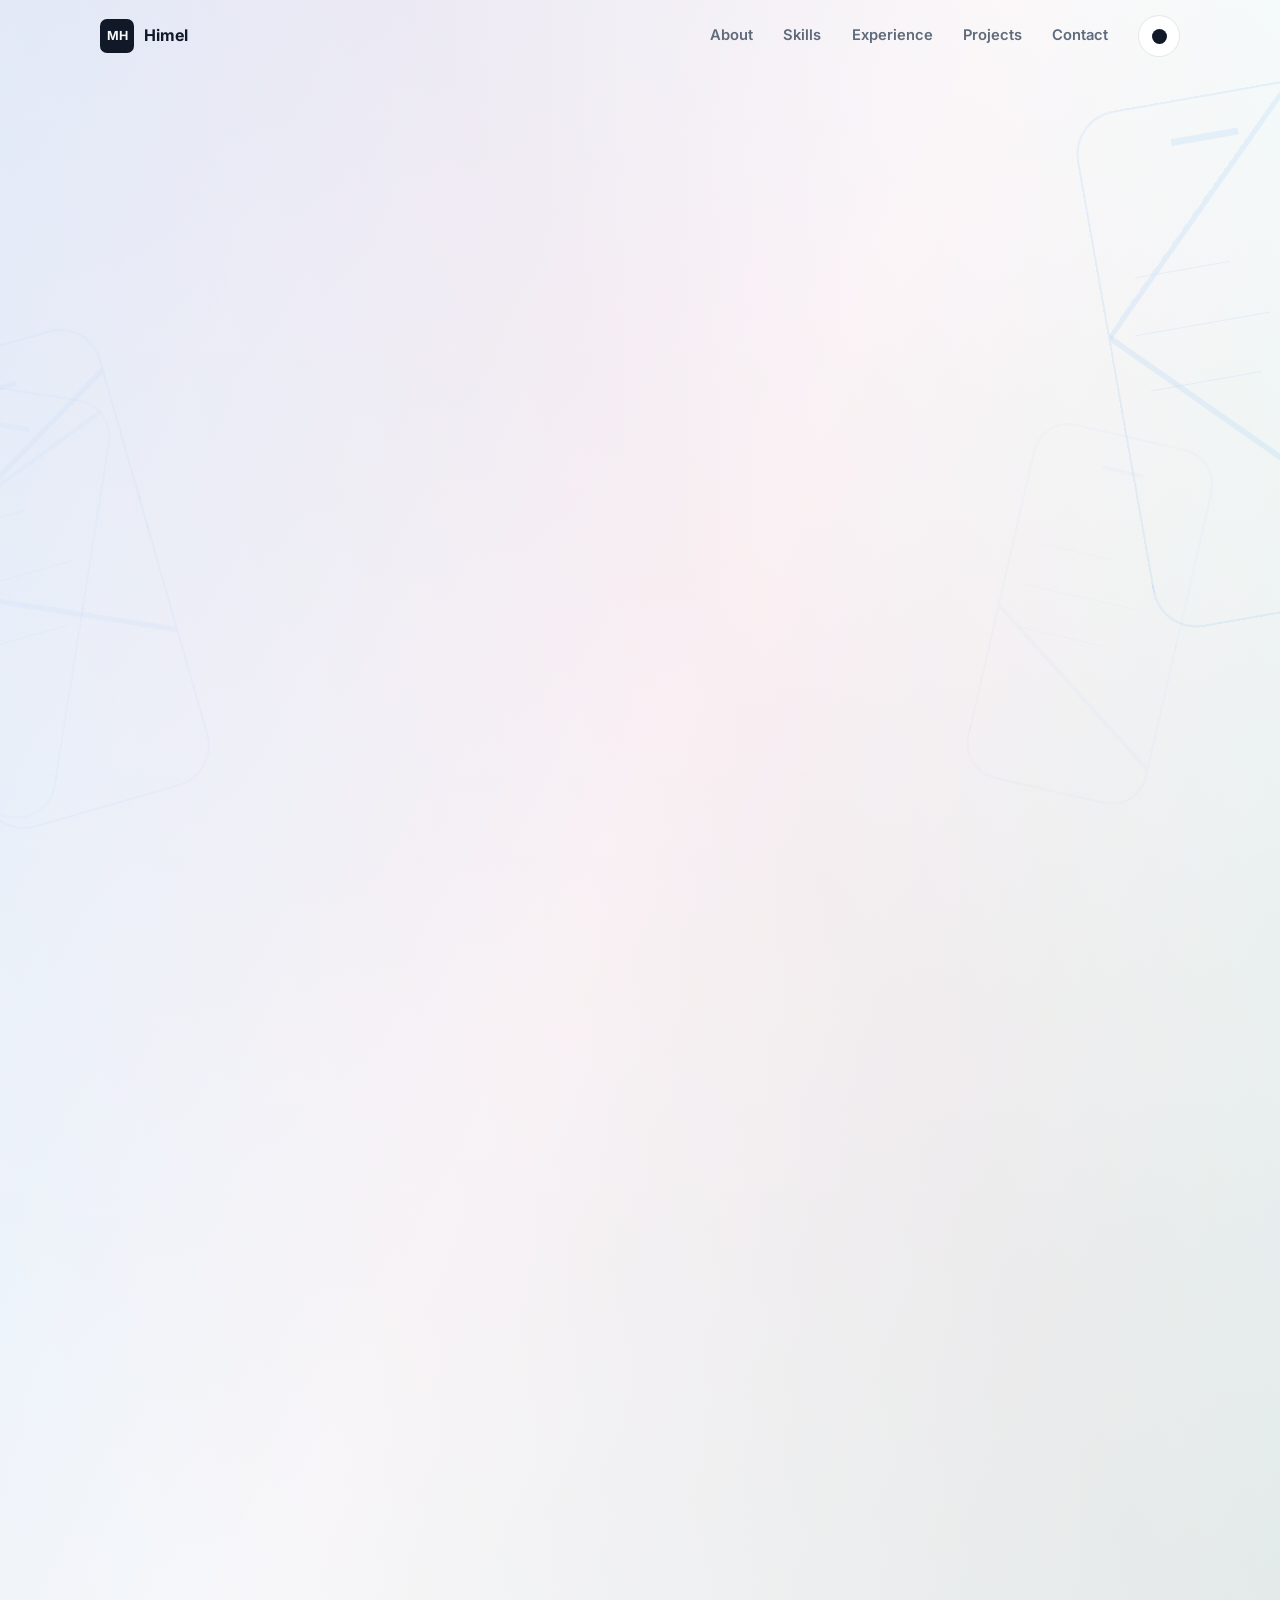
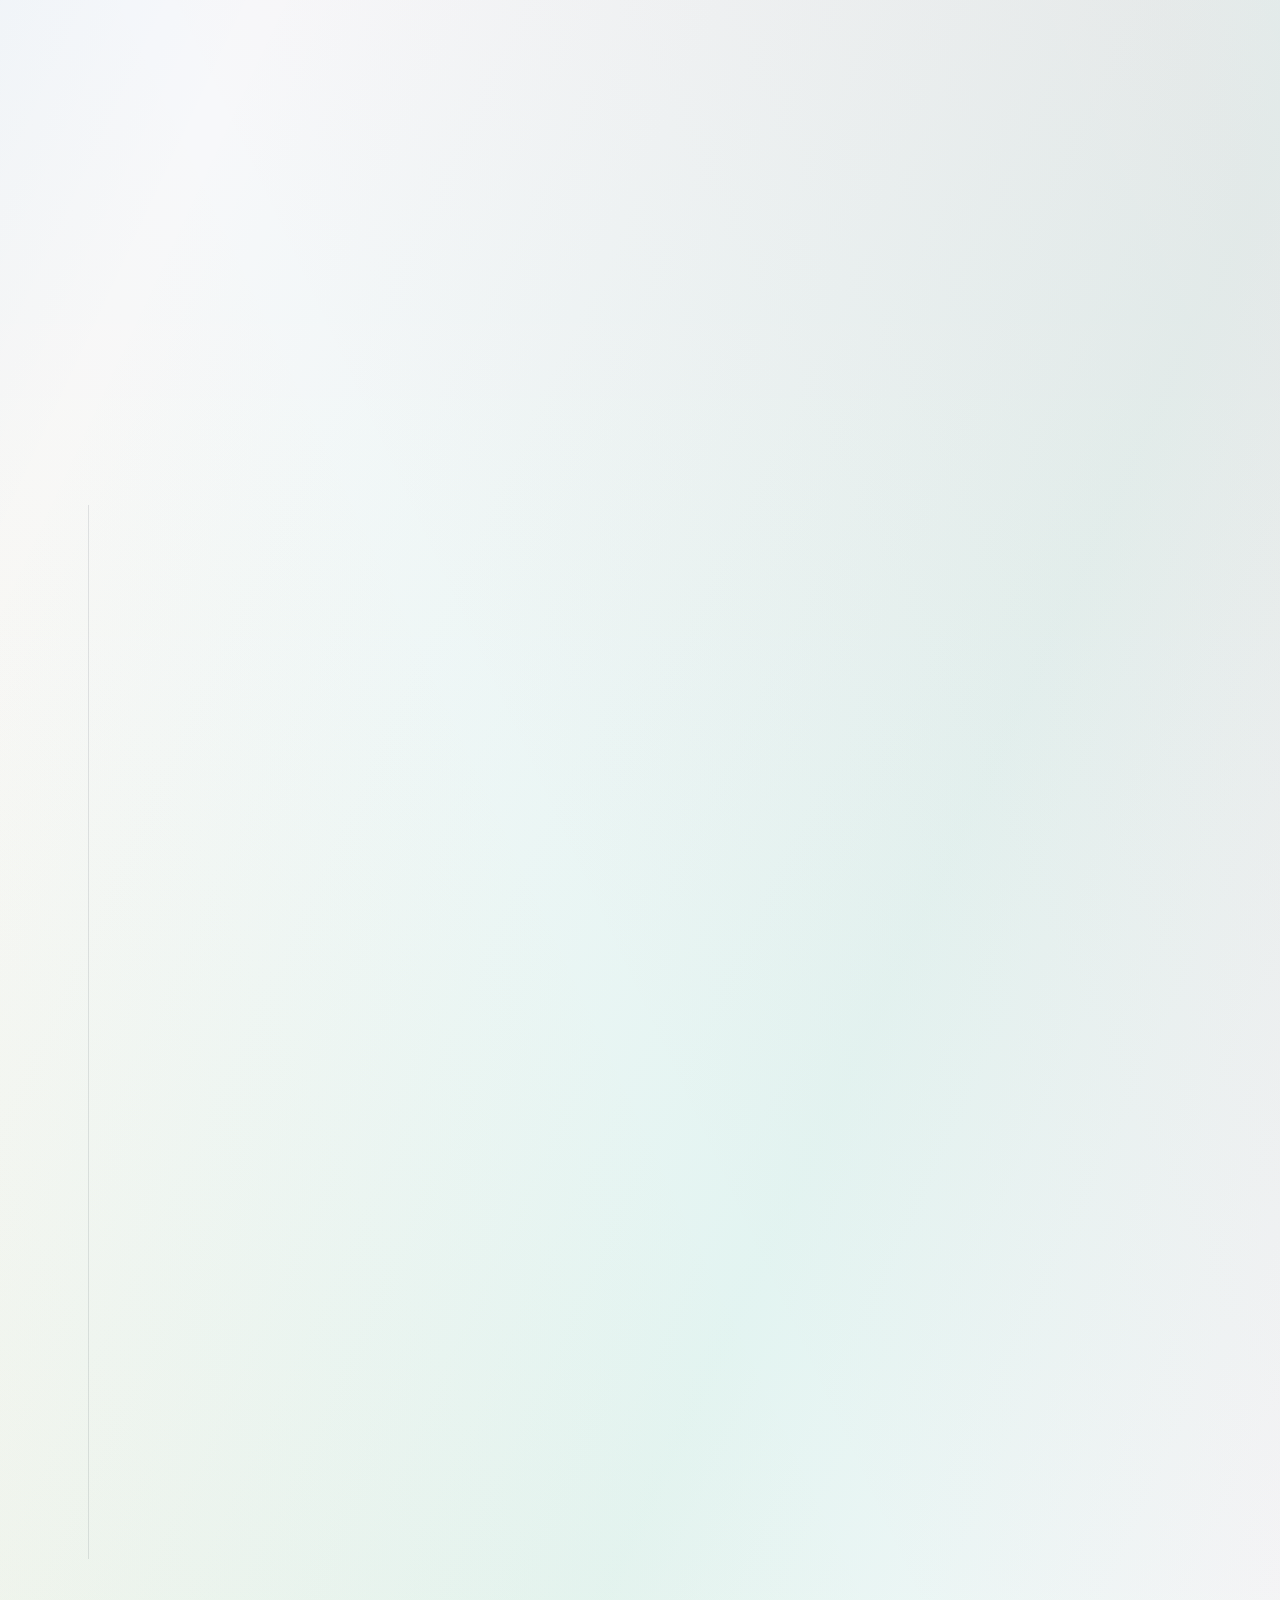
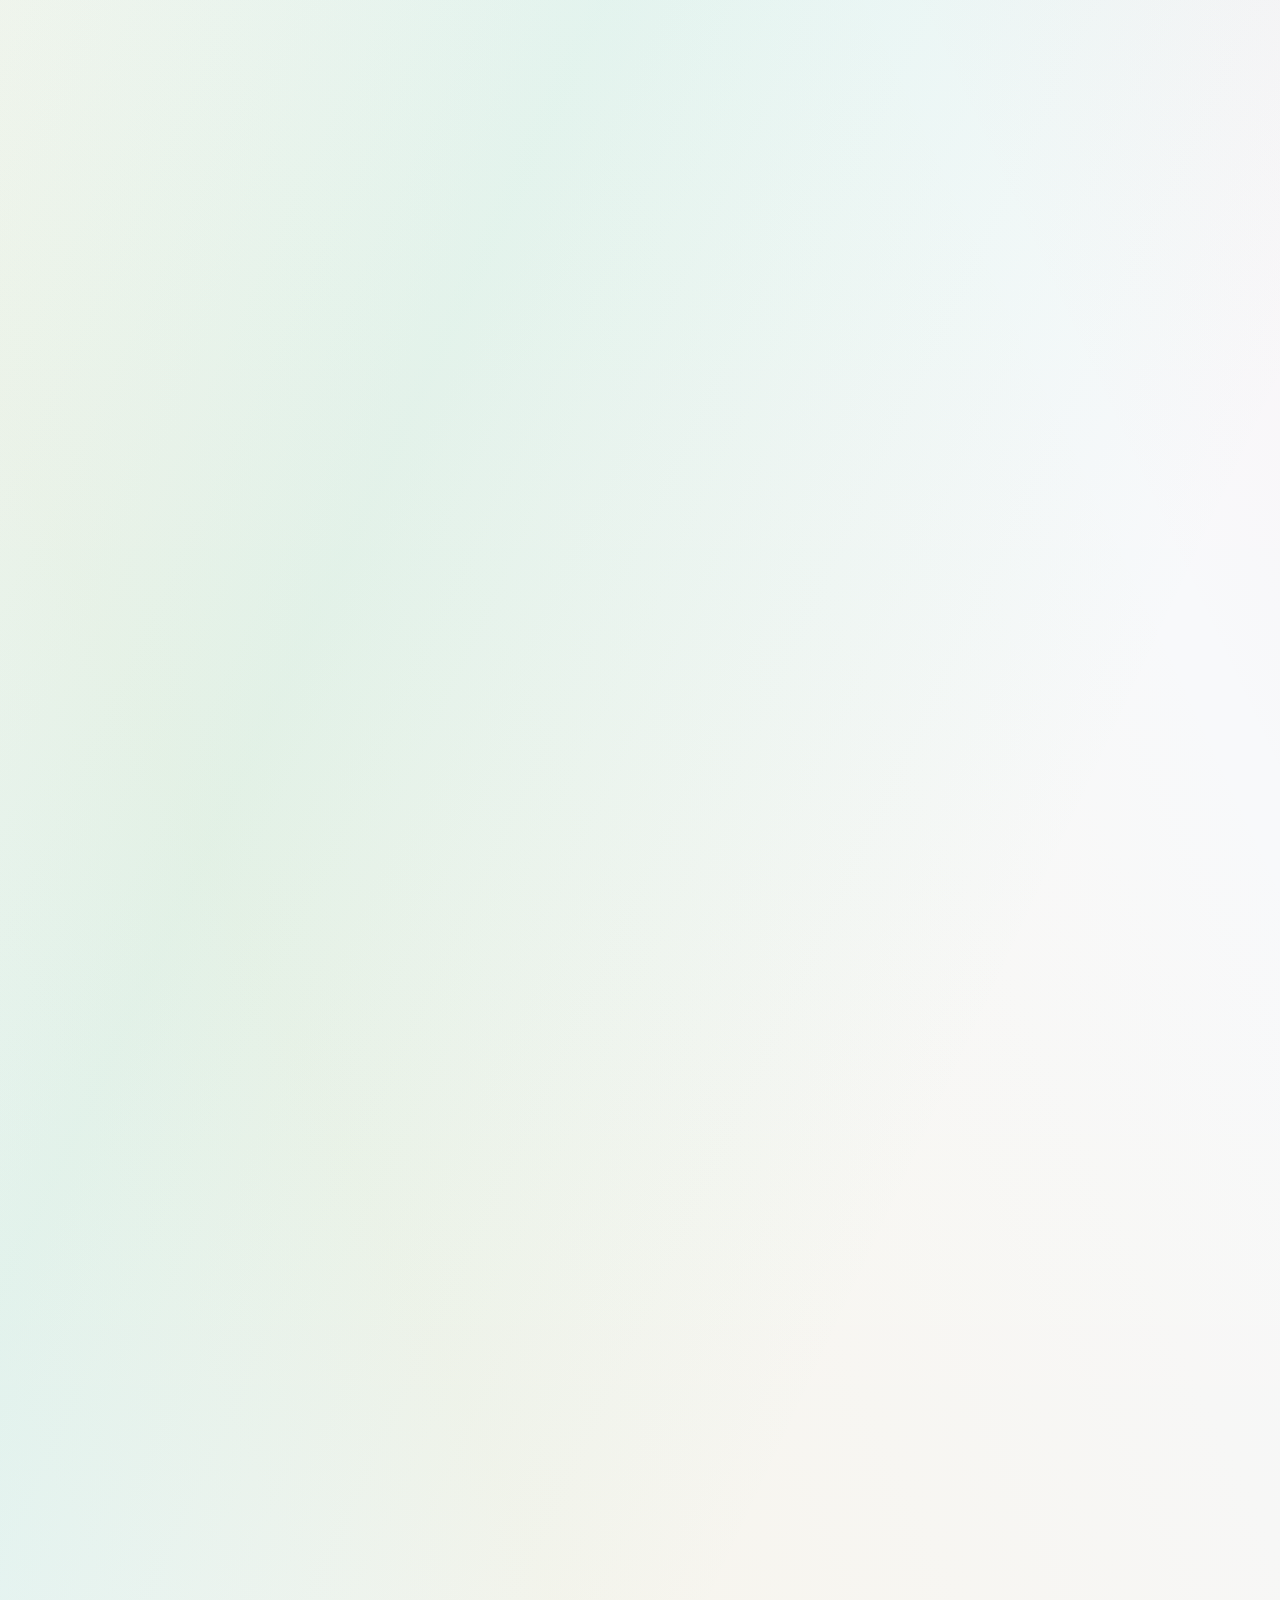
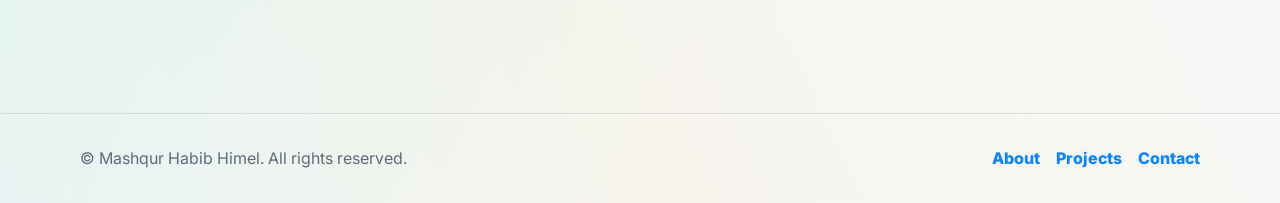
==== index.html @ 02463038 "Add HeadRoom product, privacy, and support pages HeadRoom needs a publicly reachable privacy policy " ====
<!DOCTYPE html>
<html lang="en">
  <head>
    <meta charset="UTF-8" />
    <meta name="viewport" content="width=device-width, initial-scale=1.0" />
    <meta
      name="description"
      content="Portfolio of Mashqur Habib Himel, Senior iOS Developer with 9+ years of experience building clean, performant iOS applications."
    />
    <title>Mashqur Habib Himel | Senior iOS Developer</title>
    <link rel="preconnect" href="https://fonts.googleapis.com" />
    <link rel="preconnect" href="https://fonts.gstatic.com" crossorigin />
    <link
      href="https://fonts.googleapis.com/css2?family=Inter:wght@400;500;600;700;800&display=swap"
      rel="stylesheet"
    />
    <link rel="stylesheet" href="styles.css" />
  </head>
  <body>
    <a class="skip-link" href="#main">Skip to content</a>

    <header class="site-header" data-header>
      <nav class="nav" aria-label="Primary navigation">
        <a class="brand" href="#hero" aria-label="Mashqur Habib Himel home">
          <span class="brand-mark" aria-hidden="true">MH</span>
          <span>Himel</span>
        </a>

        <button class="nav-toggle" type="button" aria-expanded="false" aria-controls="nav-links">
          <span class="sr-only">Toggle navigation</span>
          <span aria-hidden="true"></span>
          <span aria-hidden="true"></span>
        </button>

        <div class="nav-links" id="nav-links">
          <a href="#about">About</a>
          <a href="#skills">Skills</a>
          <a href="#experience">Experience</a>
          <a href="#projects">Projects</a>
          <a href="#contact">Contact</a>
        </div>

        <button class="theme-toggle" type="button" aria-label="Switch to dark mode" data-theme-toggle>
          <span class="theme-icon" aria-hidden="true"></span>
        </button>
      </nav>
    </header>

    <main id="main">
      <section class="hero section" id="hero" aria-labelledby="hero-title">
        <div class="section-inner hero-grid">
          <div class="hero-copy reveal">
            <p class="eyebrow">Senior iOS Developer</p>
            <h1 id="hero-title">Mashqur Habib Himel</h1>
            <p class="hero-tagline">Crafting clean, performant iOS experiences for 9+ years.</p>
            <p class="hero-summary">
              I build thoughtful iPhone and iPad applications with Swift, SwiftUI, UIKit, and
              production-minded architecture backed by 14+ years of overall engineering experience.
            </p>
            <div class="hero-actions" aria-label="Primary actions">
              <a class="button button-secondary" href="#projects">View Work</a>
              <a class="button button-secondary" href="#contact">Contact Me</a>
            </div>
            <dl class="hero-stats" aria-label="Professional highlights">
              <div>
                <dt>9+</dt>
                <dd>iOS years</dd>
              </div>
              <div>
                <dt>iOS</dt>
                <dd>Native apps</dd>
              </div>
              <div>
                <dt>Swift</dt>
                <dd>Primary stack</dd>
              </div>
              <div>
                <dt>14+</dt>
                <dd>Overall years</dd>
              </div>
            </dl>
          </div>

          <div class="hero-visual reveal" style="--delay: 120ms">
            <img
              src="assets/mashqur-habib-himel.jpg"
              alt="Portrait of Mashqur Habib Himel"
            />
            <div class="visual-note">Senior iOS Developer · 9+ years</div>
          </div>
        </div>
      </section>

      <section class="section" id="about" aria-labelledby="about-title">
        <div class="section-inner about-layout">
          <div class="section-heading reveal">
            <p class="eyebrow">About</p>
            <h2 id="about-title">iOS craft with product judgment.</h2>
            <div class="about-highlights" aria-label="About highlights">
              <span>Swift-first</span>
              <span>Performance-minded</span>
              <span>Release-ready</span>
            </div>
          </div>
          <div class="about-card body-copy reveal" style="--delay: 80ms">
            <p>
              I am Mashqur Habib Himel, a Senior iOS Developer with 9+ years of experience
              building native mobile applications and 14+ years of overall software engineering
              experience. My work spans greenfield builds, legacy modernization, performance
              tuning, real-time communication, and App Store launches.
            </p>
            <p>
              My day-to-day toolkit includes Swift, SwiftUI, UIKit, Objective-C, Combine, Core
              Data, RESTful APIs, and pragmatic architecture patterns like MVVM, MVC, and Clean
              Architecture. I care about code that is readable, testable, and friendly to the next
              person who has to ship with it.
            </p>
            <p>
              I am especially passionate about clean interaction design, smooth app performance,
              thoughtful state management, and building engineering habits that help teams move
              quickly without accumulating avoidable complexity.
            </p>
          </div>
        </div>
      </section>

      <section class="section surface" id="skills" aria-labelledby="skills-title">
        <div class="section-inner">
          <div class="section-heading reveal">
            <p class="eyebrow">Skills</p>
            <h2 id="skills-title">Native iOS delivery from architecture to release.</h2>
          </div>
          <div class="skills-grid reveal" style="--delay: 80ms" aria-label="Technical skills">
            <span>Swift</span>
            <span>SwiftUI</span>
            <span>UIKit</span>
            <span>Objective-C</span>
            <span>Combine</span>
            <span>Core Data</span>
            <span>SwiftData</span>
            <span>Realm</span>
            <span>RESTful APIs</span>
            <span>MVVM</span>
            <span>MVC</span>
            <span>Clean Architecture</span>
            <span>Fastlane</span>
            <span>Xcode Cloud</span>
            <span>Git</span>
            <span>App Store Submission</span>
          </div>
        </div>
      </section>

      <section class="section" id="experience" aria-labelledby="experience-title">
        <div class="section-inner">
          <div class="section-heading reveal">
            <p class="eyebrow">Experience</p>
            <h2 id="experience-title">Selected roles and impact.</h2>
          </div>
          <div class="timeline">
            <article class="timeline-item reveal">
              <p class="timeline-date">Jun 2021 - Present · 5+ yrs</p>
              <div>
                <h3>Senior iOS Developer</h3>
                <p class="muted">TigerIT Bangladesh</p>
                <p>
                  Led scalable iOS feature development with Swift, SwiftUI, and UIKit, improving
                  real-time data handling, app stability, architecture, performance, and test
                  coverage.
                </p>
              </div>
            </article>
            <article class="timeline-item reveal">
              <p class="timeline-date">Apr 2015 - May 2021 · 6 yrs 2 mos</p>
              <div>
                <h3>Senior Software Engineer</h3>
                <p class="muted">IdeaScale</p>
                <p>
                  Developed and maintained production iOS applications using Swift and UIKit,
                  integrated REST APIs and Firebase, reduced defects through refactoring, and
                  contributed to scalable mobile architecture.
                </p>
              </div>
            </article>
            <article class="timeline-item reveal">
              <p class="timeline-date">Jan 2014 - Mar 2015 · 1 yr 3 mos</p>
              <div>
                <h3>Senior Software Engineer</h3>
                <p class="muted">Samsung R&amp;D Institute Bangladesh</p>
                <p>
                  Led Android feature development and system integration projects while
                  maintaining code quality standards and mentoring developers.
                </p>
              </div>
            </article>
            <article class="timeline-item reveal">
              <p class="timeline-date">May 2012 - Dec 2013 · 1 yr 8 mos</p>
              <div>
                <h3>Software Engineer</h3>
                <p class="muted">Samsung R&amp;D Institute Bangladesh</p>
                <p>
                  Developed and maintained applications for Samsung SGP and MMP platforms for the
                  MEA region, collaborating with cross-functional teams for timely delivery.
                </p>
              </div>
            </article>
            <article class="timeline-item reveal">
              <p class="timeline-date">Feb 2008 - Jan 2010 · 2 yrs</p>
              <div>
                <h3>Engineer</h3>
                <p class="muted">GPI Asia Tel</p>
                <p>
                  Managed telecom maintenance projects focused on system stability, operational
                  reliability, and timely project updates.
                </p>
              </div>
            </article>
          </div>
        </div>
      </section>

      <section class="section surface" id="projects" aria-labelledby="projects-title">
        <div class="section-inner">
          <div class="section-heading reveal">
            <p class="eyebrow">Projects</p>
            <h2 id="projects-title">Apps and case studies.</h2>
          </div>
          <div class="project-grid">
            <article class="project-card reveal">
              <div class="app-icon orange" aria-hidden="true">HR</div>
              <div class="project-content">
                <p class="placeholder-label">macOS app · in development</p>
                <h3>HeadRoom</h3>
                <p>
                  Local-first macOS storage analyzer and cautious cleanup utility. Explains every
                  item before removing it, never touches personal files automatically, and sends
                  nothing off the device.
                </p>
                <p class="tech-stack">macOS · SwiftUI · StoreKit 2 · App Sandbox</p>
                <a href="headroom/" aria-label="Learn more about HeadRoom for macOS">Learn more</a>
              </div>
            </article>
            <article class="project-card reveal">
              <div class="app-icon blue" aria-hidden="true">CC</div>
              <div class="project-content">
                <p class="placeholder-label">App Store app</p>
                <h3>CommChat Messenger &amp; Calls</h3>
                <p>
                  Social networking messenger with chats, group calls, real-time translation,
                  reactions, privacy-focused communication, and cross-platform call continuity.
                </p>
                <p class="tech-stack">iOS · Messaging · Calls · Notifications · Security</p>
                <a href="https://apps.apple.com/us/app/commchat-messenger-calls/id1558420730" aria-label="View CommChat Messenger and Calls on the App Store">App Store</a>
              </div>
            </article>
            <article class="project-card reveal">
              <div class="app-icon green" aria-hidden="true">BS</div>
              <div class="project-content">
                <p class="placeholder-label">App Store app</p>
                <h3>BlueScout</h3>
                <p>
                  iOS app available on the App Store, built with production-focused mobile
                  workflows, reliable user interactions, and polished release delivery.
                </p>
                <p class="tech-stack">iOS · Swift · App Store Release · Product Delivery</p>
                <a href="https://apps.apple.com/us/app/bluescout/id6470764135" aria-label="View BlueScout on the App Store">App Store</a>
              </div>
            </article>
            <article class="project-card reveal">
              <div class="app-icon violet" aria-hidden="true">KT</div>
              <div class="project-content">
                <p class="placeholder-label">App Store app</p>
                <h3>KeepThoughts</h3>
                <p>
                  iOS app available on the App Store, focused on capturing and organizing personal
                  thoughts with a clean mobile experience and dependable release quality.
                </p>
                <p class="tech-stack">iOS · Swift · Notes · App Store Release</p>
                <a href="https://apps.apple.com/us/app/keepthoughts/id6778842134" aria-label="View KeepThoughts on the App Store">App Store</a>
              </div>
            </article>
          </div>
        </div>
      </section>

      <section class="section contact-section surface" id="contact" aria-labelledby="contact-title">
        <div class="section-inner contact-grid">
          <div class="section-heading reveal">
            <p class="eyebrow">Contact</p>
            <h2 id="contact-title">Let’s build something polished.</h2>
            <p class="contact-note">
              Based in Bangladesh and open to remote, hybrid, on-site, and relocation opportunities.
            </p>
            <div class="contact-links">
              <a href="mailto:mashqur.himel@gmail.com">mashqur.himel@gmail.com</a>
              <a href="https://www.linkedin.com/in/mashqur-himel-326911108/">LinkedIn</a>
              <a href="https://github.com/Mashqur">GitHub</a>
            </div>
          </div>

          <form class="contact-form reveal" style="--delay: 100ms" action="mailto:mashqur.himel@gmail.com" method="post" enctype="text/plain">
            <label>
              <span>Name</span>
              <input name="name" type="text" autocomplete="name" required />
            </label>
            <label>
              <span>Email</span>
              <input name="email" type="email" autocomplete="email" required />
            </label>
            <label>
              <span>Message</span>
              <textarea name="message" rows="5" required></textarea>
            </label>
            <button class="button button-primary" type="submit">Send Message</button>
          </form>
        </div>
      </section>
    </main>

    <footer class="footer">
      <div class="section-inner footer-inner">
        <p>&copy; <span data-year></span> Mashqur Habib Himel. All rights reserved.</p>
        <div class="footer-links" aria-label="Footer links">
          <a href="#about">About</a>
          <a href="#projects">Projects</a>
          <a href="#contact">Contact</a>
        </div>
      </div>
    </footer>

    <script src="script.js"></script>
  </body>
</html>
---- styles.css ----
:root {
  color-scheme: light;
  --bg: #f7f8fa;
  --surface: #ffffff;
  --surface-muted: #eef2f6;
  --text: #111827;
  --muted: #5f6b7a;
  --line: rgba(17, 24, 39, 0.1);
  --accent: #0a84ff;
  --accent-strong: #0064d2;
  --wash-blue: rgba(10, 132, 255, 0.1);
  --wash-mint: rgba(38, 198, 154, 0.1);
  --wash-rose: rgba(255, 94, 124, 0.07);
  --wash-gold: rgba(246, 201, 69, 0.07);
  --sketch: rgba(10, 132, 255, 0.16);
  --shadow: 0 24px 70px rgba(17, 24, 39, 0.11);
  --radius: 8px;
  --max-width: 1120px;
}

[data-theme="dark"] {
  color-scheme: dark;
  --bg: #0d0f14;
  --surface: #151922;
  --surface-muted: #1e2430;
  --text: #f4f7fb;
  --muted: #a7b0bd;
  --line: rgba(244, 247, 251, 0.12);
  --accent: #58a6ff;
  --accent-strong: #8cc2ff;
  --wash-blue: rgba(88, 166, 255, 0.09);
  --wash-mint: rgba(61, 220, 151, 0.08);
  --wash-rose: rgba(255, 122, 162, 0.06);
  --wash-gold: rgba(246, 201, 69, 0.04);
  --sketch: rgba(140, 194, 255, 0.16);
  --shadow: 0 24px 70px rgba(0, 0, 0, 0.38);
}

* {
  box-sizing: border-box;
}

html {
  scroll-behavior: smooth;
}

body {
  margin: 0;
  background:
    linear-gradient(115deg, var(--wash-blue) 0%, transparent 28%, var(--wash-mint) 58%, transparent 82%),
    linear-gradient(245deg, transparent 0%, var(--wash-rose) 24%, transparent 52%, var(--wash-gold) 82%, transparent 100%),
    linear-gradient(180deg, rgba(255, 255, 255, 0.48), transparent 28%, rgba(255, 255, 255, 0.24) 68%, transparent 100%),
    var(--bg);
  color: var(--text);
  font-family: Inter, -apple-system, BlinkMacSystemFont, "SF Pro Display", "Segoe UI", sans-serif;
  line-height: 1.6;
  position: relative;
  transition: background 240ms ease, color 240ms ease;
}

body::before {
  background:
    linear-gradient(var(--sketch), var(--sketch)) 50% 7% / 68px 7px no-repeat,
    linear-gradient(135deg, transparent 0 28%, var(--sketch) 28% 29%, transparent 29% 100%),
    linear-gradient(45deg, transparent 0 38%, var(--sketch) 38% 39%, transparent 39% 100%),
    linear-gradient(var(--sketch), var(--sketch)) 22% 32% / 96px 1px no-repeat,
    linear-gradient(var(--sketch), var(--sketch)) 22% 43% / 136px 1px no-repeat,
    linear-gradient(var(--sketch), var(--sketch)) 22% 54% / 112px 1px no-repeat;
  border: 2px solid var(--sketch);
  border-radius: 44px;
  content: "";
  height: 520px;
  opacity: 0.46;
  pointer-events: none;
  position: fixed;
  right: max(-92px, calc((100vw - var(--max-width)) / 2 - 190px));
  top: 92px;
  transform: rotate(-10deg);
  width: 255px;
  z-index: 0;
}

body::after {
  background:
    linear-gradient(var(--sketch), var(--sketch)) 50% 8% / 52px 5px no-repeat,
    linear-gradient(135deg, transparent 0 32%, var(--sketch) 32% 33%, transparent 33% 100%),
    linear-gradient(var(--sketch), var(--sketch)) 24% 36% / 82px 1px no-repeat,
    linear-gradient(var(--sketch), var(--sketch)) 24% 48% / 116px 1px no-repeat,
    linear-gradient(var(--sketch), var(--sketch)) 24% 60% / 92px 1px no-repeat;
  border: 2px solid var(--sketch);
  border-radius: 38px;
  bottom: 10vh;
  content: "";
  height: 420px;
  left: -130px;
  opacity: 0.16;
  pointer-events: none;
  position: fixed;
  transform: rotate(9deg);
  width: 210px;
  z-index: 0;
}

.site-header,
main,
.footer {
  position: relative;
  z-index: 1;
}

main::before {
  background:
    linear-gradient(var(--sketch), var(--sketch)) 50% 9% / 42px 4px no-repeat,
    linear-gradient(35deg, transparent 0 34%, var(--sketch) 34% 35%, transparent 35% 100%),
    linear-gradient(var(--sketch), var(--sketch)) 26% 34% / 76px 1px no-repeat,
    linear-gradient(var(--sketch), var(--sketch)) 26% 46% / 118px 1px no-repeat,
    linear-gradient(var(--sketch), var(--sketch)) 26% 58% / 88px 1px no-repeat;
  border: 2px solid var(--sketch);
  border-radius: 36px;
  content: "";
  height: 360px;
  opacity: 0.15;
  pointer-events: none;
  position: fixed;
  right: max(4vw, calc((100vw - var(--max-width)) / 2 + 18px));
  top: 48vh;
  transform: rotate(13deg);
  width: 180px;
  z-index: 0;
}

main::after {
  background:
    linear-gradient(var(--sketch), var(--sketch)) 50% 8% / 58px 5px no-repeat,
    linear-gradient(150deg, transparent 0 30%, var(--sketch) 30% 31%, transparent 31% 100%),
    linear-gradient(25deg, transparent 0 44%, var(--sketch) 44% 45%, transparent 45% 100%),
    linear-gradient(var(--sketch), var(--sketch)) 21% 35% / 86px 1px no-repeat,
    linear-gradient(var(--sketch), var(--sketch)) 21% 48% / 126px 1px no-repeat,
    linear-gradient(var(--sketch), var(--sketch)) 21% 61% / 98px 1px no-repeat;
  border: 2px solid var(--sketch);
  border-radius: 42px;
  content: "";
  height: 470px;
  left: max(-96px, calc((100vw - var(--max-width)) / 2 - 155px));
  opacity: 0.2;
  pointer-events: none;
  position: fixed;
  top: 38vh;
  transform: rotate(-16deg);
  width: 230px;
  z-index: 0;
}

body.nav-open {
  overflow: hidden;
}

a {
  color: inherit;
  text-decoration: none;
}

img {
  display: block;
  max-width: 100%;
}

.skip-link {
  background: var(--text);
  color: var(--bg);
  left: 1rem;
  padding: 0.75rem 1rem;
  position: fixed;
  top: -5rem;
  z-index: 100;
}

.skip-link:focus {
  top: 1rem;
}

.sr-only {
  clip: rect(0, 0, 0, 0);
  border: 0;
  height: 1px;
  margin: -1px;
  overflow: hidden;
  padding: 0;
  position: absolute;
  white-space: nowrap;
  width: 1px;
}

.site-header {
  backdrop-filter: none;
  background: transparent;
  border-bottom: 1px solid transparent;
  left: 0;
  position: sticky;
  right: 0;
  top: 0;
  transition: border-color 180ms ease, background 180ms ease;
  z-index: 30;
}

.site-header.is-scrolled {
  backdrop-filter: saturate(150%) blur(12px);
  background: color-mix(in srgb, var(--bg) 42%, transparent);
  border-color: color-mix(in srgb, var(--line) 60%, transparent);
}

.nav {
  align-items: center;
  display: flex;
  gap: 1rem;
  margin: 0 auto;
  max-width: var(--max-width);
  min-height: 72px;
  padding: 0 1.25rem;
}

.brand {
  align-items: center;
  display: inline-flex;
  font-weight: 700;
  gap: 0.65rem;
  margin-right: auto;
}

.brand-mark {
  align-items: center;
  background: var(--text);
  border-radius: 7px;
  color: var(--bg);
  display: inline-flex;
  font-size: 0.78rem;
  height: 34px;
  justify-content: center;
  letter-spacing: 0;
  width: 34px;
}

.nav-links {
  align-items: center;
  display: flex;
  gap: 0.2rem;
}

.nav-links a {
  border-radius: 999px;
  color: var(--muted);
  font-size: 0.92rem;
  font-weight: 600;
  padding: 0.55rem 0.85rem;
}

.nav-links a:hover,
.nav-links a.active {
  background: var(--surface-muted);
  color: var(--text);
}

.theme-toggle,
.nav-toggle {
  align-items: center;
  background: var(--surface);
  border: 1px solid var(--line);
  border-radius: 999px;
  color: var(--text);
  cursor: pointer;
  display: inline-flex;
  flex: 0 0 auto;
  height: 42px;
  justify-content: center;
  width: 42px;
}

.theme-icon {
  background: var(--text);
  border-radius: 999px;
  box-shadow: 8px -5px 0 var(--surface);
  height: 15px;
  width: 15px;
}

[data-theme="dark"] .theme-icon {
  box-shadow: 0 0 0 4px var(--surface), 8px -5px 0 transparent;
}

.nav-toggle {
  display: none;
  flex-direction: column;
  gap: 5px;
}

.nav-toggle span:not(.sr-only) {
  background: var(--text);
  border-radius: 999px;
  height: 2px;
  width: 18px;
}

.section {
  padding: clamp(4.5rem, 8vw, 6.5rem) 1.25rem;
  scroll-margin-top: 80px;
}

.surface {
  background: transparent;
}

.section-inner {
  margin: 0 auto;
  max-width: var(--max-width);
}

.hero {
  min-height: auto;
  padding-bottom: 5rem;
  padding-top: 4.5rem;
  position: relative;
  overflow: hidden;
}

.hero-grid {
  position: relative;
  z-index: 1;
}

.hero-grid,
.split-layout,
.contact-grid {
  align-items: center;
  display: grid;
  gap: 2.5rem;
  grid-template-columns: minmax(0, 1.35fr) minmax(260px, 0.65fr);
}

.eyebrow,
.placeholder-label {
  color: var(--accent);
  font-size: 0.78rem;
  font-weight: 800;
  letter-spacing: 0.12em;
  margin: 0 0 1rem;
  text-transform: uppercase;
}

.hero .eyebrow {
  text-transform: none;
}

h1,
h2,
h3,
p {
  margin-top: 0;
}

h1 {
  font-size: clamp(2.35rem, 3.35vw, 3.35rem);
  letter-spacing: 0;
  line-height: 0.98;
  margin-bottom: 1.25rem;
  white-space: nowrap;
}

h2 {
  font-size: clamp(2rem, 5vw, 3.7rem);
  letter-spacing: 0;
  line-height: 1.02;
  margin-bottom: 1.1rem;
  max-width: 780px;
}

h3 {
  font-size: 1.2rem;
  line-height: 1.25;
  margin-bottom: 0.35rem;
}

.hero-tagline {
  color: var(--text);
  font-size: clamp(1.2rem, 2.4vw, 1.55rem);
  font-weight: 700;
  line-height: 1.25;
  margin-bottom: 1rem;
  max-width: 680px;
}

.hero-summary,
.body-copy p,
.timeline-item p,
.project-card p,
.contact-note {
  color: var(--muted);
  font-size: 1rem;
}

.hero-summary {
  font-size: 1.08rem;
  max-width: 650px;
}

.hero-actions {
  display: flex;
  flex-wrap: wrap;
  gap: 0.9rem;
  margin: 2rem 0;
}

.button {
  align-items: center;
  border-radius: 999px;
  display: inline-flex;
  font-weight: 800;
  justify-content: center;
  min-height: 48px;
  padding: 0 1.25rem;
}

.button-primary {
  background: var(--accent);
  color: #ffffff;
}

.button-primary:hover {
  background: var(--accent-strong);
}

.button-secondary {
  border: 1px solid var(--line);
  color: var(--text);
}

.hero-stats {
  display: grid;
  gap: 0.75rem;
  grid-template-columns: repeat(4, minmax(0, 1fr));
  margin: 0;
  max-width: 640px;
}

.hero-stats div {
  border-top: 1px solid var(--line);
  padding-top: 1rem;
}

.hero-stats dt {
  font-size: 1.55rem;
  font-weight: 800;
}

.hero-stats dd {
  color: var(--muted);
  margin: 0;
}

.hero-visual {
  border-radius: var(--radius);
  box-shadow: var(--shadow);
  justify-self: end;
  max-width: 360px;
  overflow: hidden;
  position: relative;
  width: 100%;
}

.hero-visual img {
  aspect-ratio: 1;
  object-fit: cover;
  object-position: center top;
  width: 100%;
}

.visual-note {
  background: color-mix(in srgb, var(--surface) 86%, transparent);
  border: 1px solid var(--line);
  border-radius: 999px;
  bottom: 1rem;
  color: var(--muted);
  font-size: 0.78rem;
  font-weight: 700;
  left: 1rem;
  max-width: calc(100% - 2rem);
  padding: 0.45rem 0.7rem;
  position: absolute;
}

.section-heading {
  margin-bottom: 2.4rem;
}

.about-layout {
  align-items: start;
  display: grid;
  gap: 2.5rem;
  grid-template-columns: minmax(0, 0.9fr) minmax(0, 1.1fr);
}

.split-layout {
  align-items: start;
}

.body-copy {
  max-width: 680px;
}

.about-card {
  max-width: none;
}

.about-card p:last-child {
  margin-bottom: 0;
}

.about-highlights {
  display: flex;
  flex-wrap: wrap;
  gap: 0.65rem;
  margin-top: 1.5rem;
}

.about-highlights span {
  background: var(--surface-muted);
  border: 1px solid var(--line);
  border-radius: 999px;
  color: var(--muted);
  font-size: 0.86rem;
  font-weight: 800;
  padding: 0.55rem 0.8rem;
}

.skills-grid {
  display: grid;
  gap: 0.8rem;
  grid-template-columns: repeat(4, minmax(0, 1fr));
}

.skills-grid span {
  background: var(--surface-muted);
  border: 1px solid var(--line);
  border-radius: var(--radius);
  color: var(--text);
  font-weight: 700;
  min-height: 56px;
  padding: 1rem;
}

.timeline {
  border-left: 1px solid var(--line);
  display: grid;
  gap: 2rem;
  margin-left: 0.5rem;
  padding-left: 1.5rem;
}

.timeline-item {
  background: color-mix(in srgb, var(--surface) 78%, transparent);
  border: 1px solid var(--line);
  border-radius: var(--radius);
  display: grid;
  gap: 1.25rem;
  grid-template-columns: 150px 1fr;
  padding: 1.4rem;
  position: relative;
}

.timeline-item::before {
  background: var(--accent);
  border: 4px solid var(--bg);
  border-radius: 999px;
  content: "";
  height: 12px;
  left: calc(-1.5rem - 7px);
  position: absolute;
  top: 1.65rem;
  width: 12px;
}

.timeline-date,
.muted,
.tech-stack {
  color: var(--muted);
  font-weight: 700;
}

.project-grid {
  display: grid;
  gap: 1rem;
  grid-template-columns: repeat(2, minmax(0, 1fr));
}

.project-card,
.contact-form {
  backdrop-filter: blur(14px);
  background: color-mix(in srgb, var(--surface) 74%, transparent);
  border: 1px solid var(--line);
  border-radius: var(--radius);
}

.surface .project-card,
.surface .contact-form {
  background: color-mix(in srgb, var(--surface) 70%, transparent);
}

.project-card {
  display: grid;
  gap: 1.25rem;
  grid-template-columns: 76px 1fr;
  min-height: 245px;
  padding: 1.25rem;
}

.app-icon {
  align-items: center;
  border-radius: 18px;
  color: #ffffff;
  display: inline-flex;
  font-weight: 800;
  height: 64px;
  justify-content: center;
  width: 64px;
}

.app-icon.blue {
  background: linear-gradient(135deg, #0a84ff, #42d4ff);
}

.app-icon.green {
  background: linear-gradient(135deg, #0f9f6e, #8fd14f);
}

.app-icon.violet {
  background: linear-gradient(135deg, #6f4bff, #ff5ebc);
}

.app-icon.orange {
  background: linear-gradient(135deg, #ff7a1a, #f6c945);
}

.project-content a,
.contact-links a,
.footer-links a {
  color: var(--accent);
  font-weight: 800;
}

.contact-grid {
  align-items: start;
}

.contact-links {
  display: flex;
  flex-wrap: wrap;
  gap: 1rem;
}

.contact-form {
  display: grid;
  gap: 1rem;
  padding: 1.4rem;
}

.contact-form label {
  display: grid;
  gap: 0.45rem;
}

.contact-form span {
  color: var(--muted);
  font-size: 0.88rem;
  font-weight: 800;
}

input,
textarea {
  background: color-mix(in srgb, var(--surface) 84%, transparent);
  border: 1px solid var(--line);
  border-radius: var(--radius);
  color: var(--text);
  font: inherit;
  min-height: 48px;
  padding: 0.8rem 0.9rem;
  width: 100%;
}

textarea {
  resize: vertical;
}

input:focus,
textarea:focus,
button:focus-visible,
a:focus-visible {
  outline: 3px solid color-mix(in srgb, var(--accent) 50%, transparent);
  outline-offset: 3px;
}

.footer {
  border-top: 1px solid var(--line);
  padding: 2rem 1.25rem;
}

.footer-inner {
  align-items: center;
  display: flex;
  gap: 1rem;
  justify-content: space-between;
}

.footer p {
  color: var(--muted);
  margin: 0;
}

.footer-links {
  display: flex;
  gap: 1rem;
}

.reveal {
  opacity: 0;
  transform: translateY(18px);
  transition: opacity 600ms ease var(--delay, 0ms), transform 600ms ease var(--delay, 0ms);
}

.reveal.is-visible {
  opacity: 1;
  transform: translateY(0);
}

@media (prefers-reduced-motion: reduce) {
  *,
  *::before,
  *::after {
    scroll-behavior: auto !important;
    transition-duration: 0.01ms !important;
  }

  .reveal {
    opacity: 1;
    transform: none;
  }
}

@media (max-width: 1100px) {
  body::before {
    opacity: 0.32;
    right: -150px;
    top: 105px;
  }

  body::after {
    opacity: 0.1;
  }

  main::before {
    opacity: 0.1;
    right: -40px;
  }

  main::after {
    left: -150px;
    opacity: 0.14;
  }

  .hero-grid {
    align-items: start;
    gap: 2rem;
    grid-template-columns: minmax(0, 1fr) minmax(260px, 320px);
  }

  h1 {
    font-size: clamp(2.45rem, 4.2vw, 3rem);
  }

  .hero-tagline {
    max-width: 620px;
  }

  .hero-summary {
    max-width: 620px;
  }

  .hero-visual {
    max-width: 320px;
  }

  .skills-grid {
    grid-template-columns: repeat(3, minmax(0, 1fr));
  }
}

@media (max-width: 980px) {
  body::before {
    height: 430px;
    opacity: 0.22;
    right: -165px;
    width: 210px;
  }

  body::after {
    display: none;
  }

  main::before {
    opacity: 0.08;
    right: -100px;
    top: 58vh;
  }

  main::after {
    display: none;
  }

  .nav-toggle {
    display: inline-flex;
  }

  .nav-links {
    background: var(--surface);
    border-bottom: 1px solid var(--line);
    box-shadow: var(--shadow);
    display: none;
    flex-direction: column;
    left: 0;
    padding: 1rem 1.25rem 1.5rem;
    position: absolute;
    right: 0;
    top: 72px;
  }

  .nav-links.is-open {
    display: flex;
  }

  .nav-links a {
    width: 100%;
  }

  .hero-grid,
  .about-layout,
  .split-layout,
  .contact-grid {
    grid-template-columns: 1fr;
  }

  .about-layout {
    gap: 1.5rem;
  }

  .hero {
    min-height: auto;
    padding-top: 3.25rem;
  }

  .hero-visual {
    justify-self: start;
    max-width: 440px;
  }

  .hero-stats {
    grid-template-columns: repeat(4, minmax(0, 1fr));
  }

  .skills-grid {
    grid-template-columns: repeat(2, minmax(0, 1fr));
  }

  .project-grid {
    grid-template-columns: 1fr;
  }
}

@media (max-width: 620px) {
  body::before {
    display: none;
  }

  main::before,
  main::after {
    display: none;
  }

  .section {
    padding: 4rem 1rem;
  }

  .nav {
    padding: 0 1rem;
  }

  .hero-grid,
  .about-layout,
  .split-layout,
  .contact-grid {
    gap: 2rem;
  }

  h1 {
    font-size: clamp(2.05rem, 10vw, 2.75rem);
    white-space: normal;
  }

  .hero-tagline {
    font-size: 1.18rem;
  }

  .hero-summary,
  .body-copy p,
  .timeline-item p,
  .project-card p,
  .contact-note {
    font-size: 0.96rem;
  }

  .hero-actions {
    align-items: stretch;
    flex-direction: column;
    margin: 1.6rem 0;
  }

  .hero-stats {
    grid-template-columns: repeat(2, minmax(0, 1fr));
  }

  .hero-stats dt {
    font-size: 1.35rem;
  }

  .hero-visual {
    max-width: 100%;
  }

  .visual-note {
    border-radius: var(--radius);
    font-size: 0.72rem;
  }

  .about-card {
    padding: 0;
  }

  .about-highlights {
    gap: 0.5rem;
  }

  .about-highlights span {
    font-size: 0.8rem;
    padding: 0.48rem 0.65rem;
  }

  .skills-grid {
    grid-template-columns: 1fr;
  }

  .timeline {
    margin-left: 0.25rem;
    padding-left: 1rem;
  }

  .timeline-item,
  .project-card {
    grid-template-columns: 1fr;
  }

  .timeline-item::before {
    left: calc(-1rem - 7px);
  }

  .footer-inner {
    align-items: flex-start;
    flex-direction: column;
  }
}

/* Long-form document pages: privacy policy, support. Scoped so the portfolio
   sections keep their display-sized headings. */
.doc-copy h2 {
  font-size: 1.15rem;
  line-height: 1.3;
  margin: 2rem 0 0.6rem;
  max-width: none;
}

.doc-copy h2:first-child {
  margin-top: 0;
}

.doc-copy ul {
  color: var(--muted);
  font-size: 1rem;
  margin: 0 0 1rem;
  padding-left: 1.15rem;
}

.doc-copy li {
  margin-bottom: 0.4rem;
}

.doc-copy strong {
  color: var(--text);
}
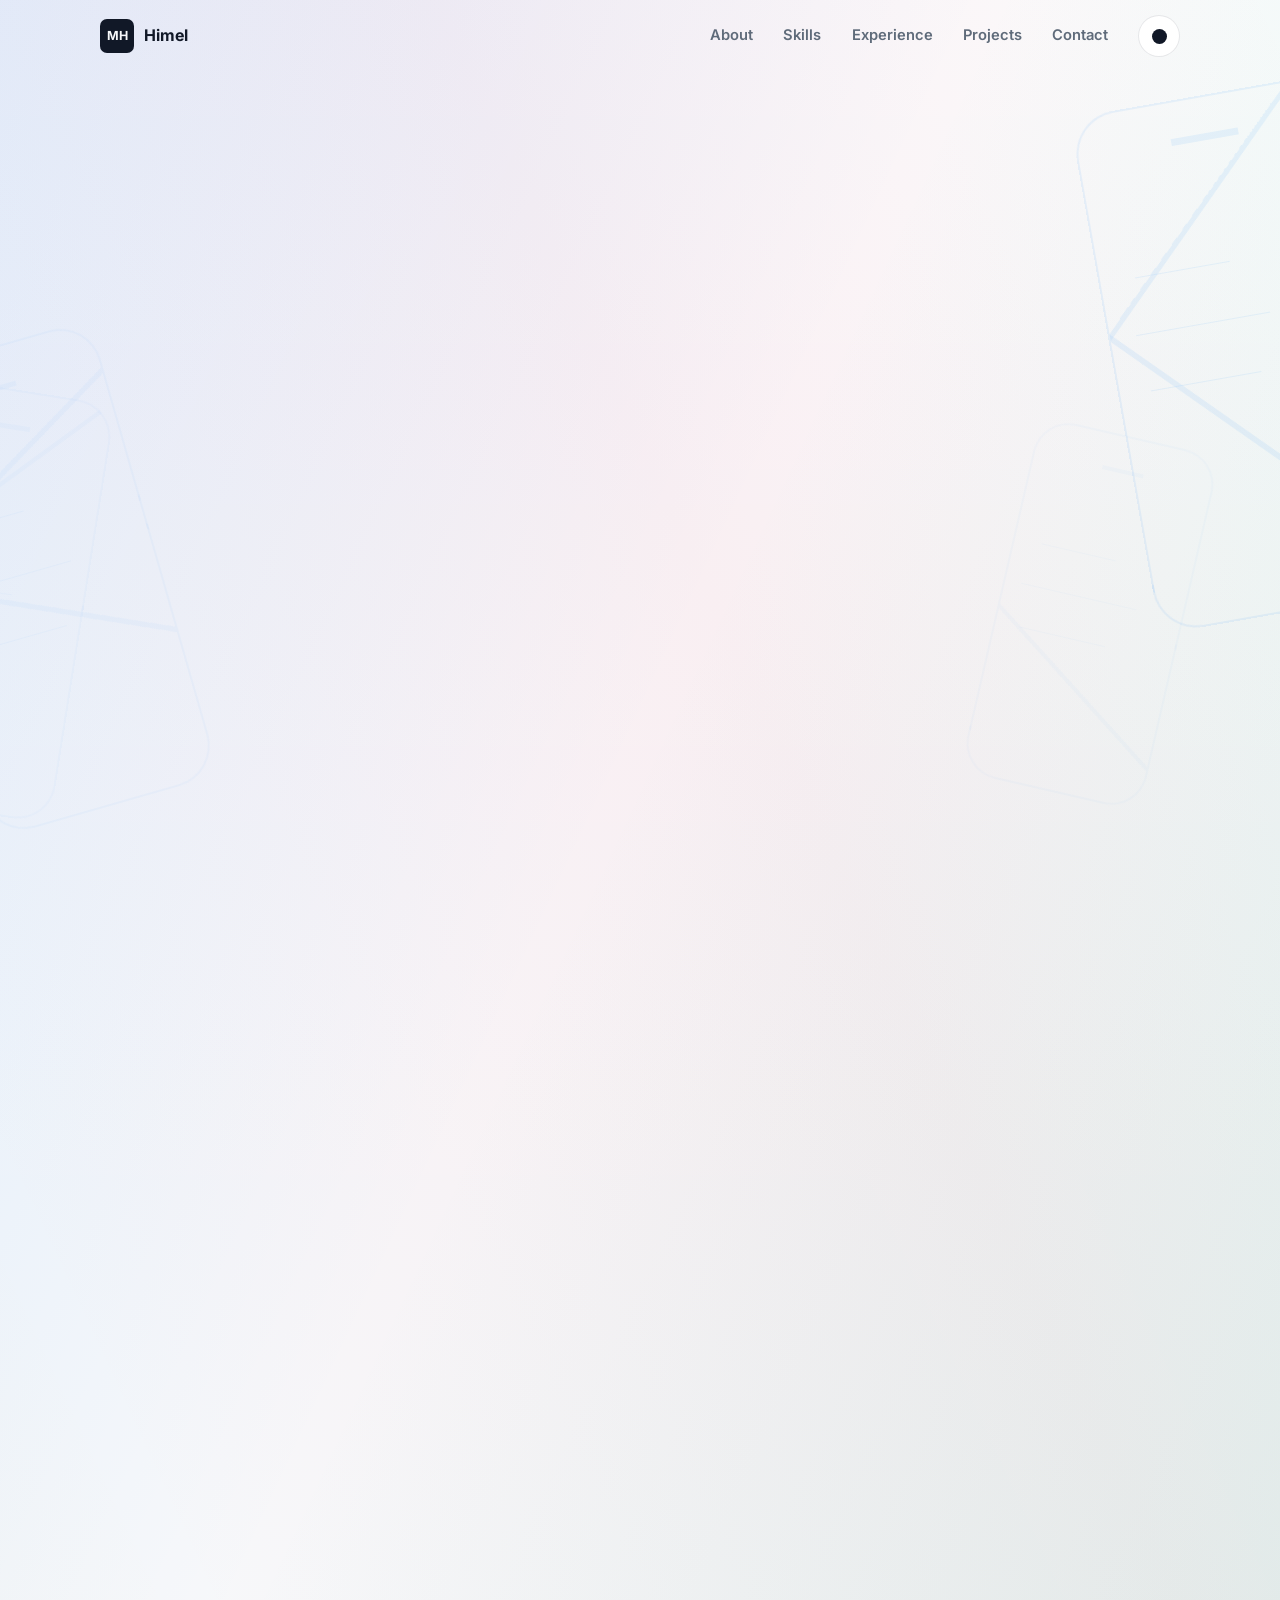
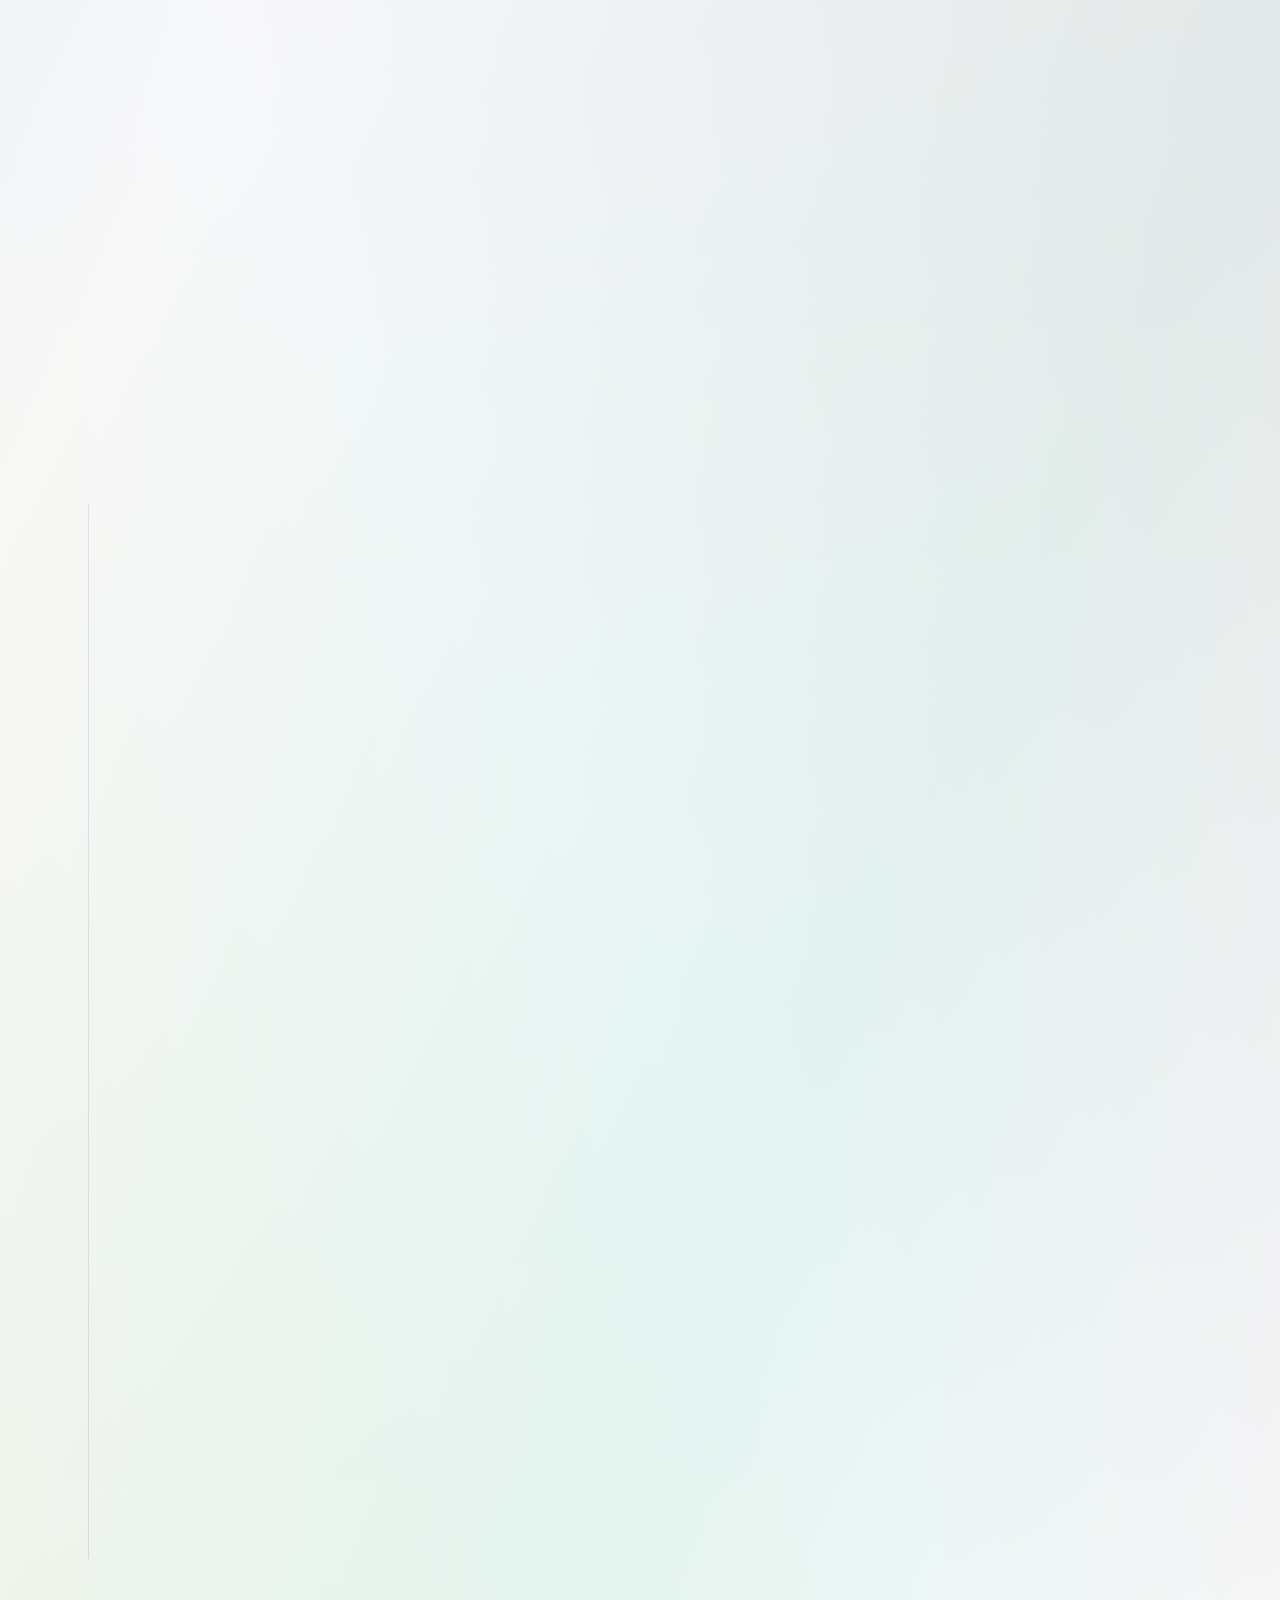
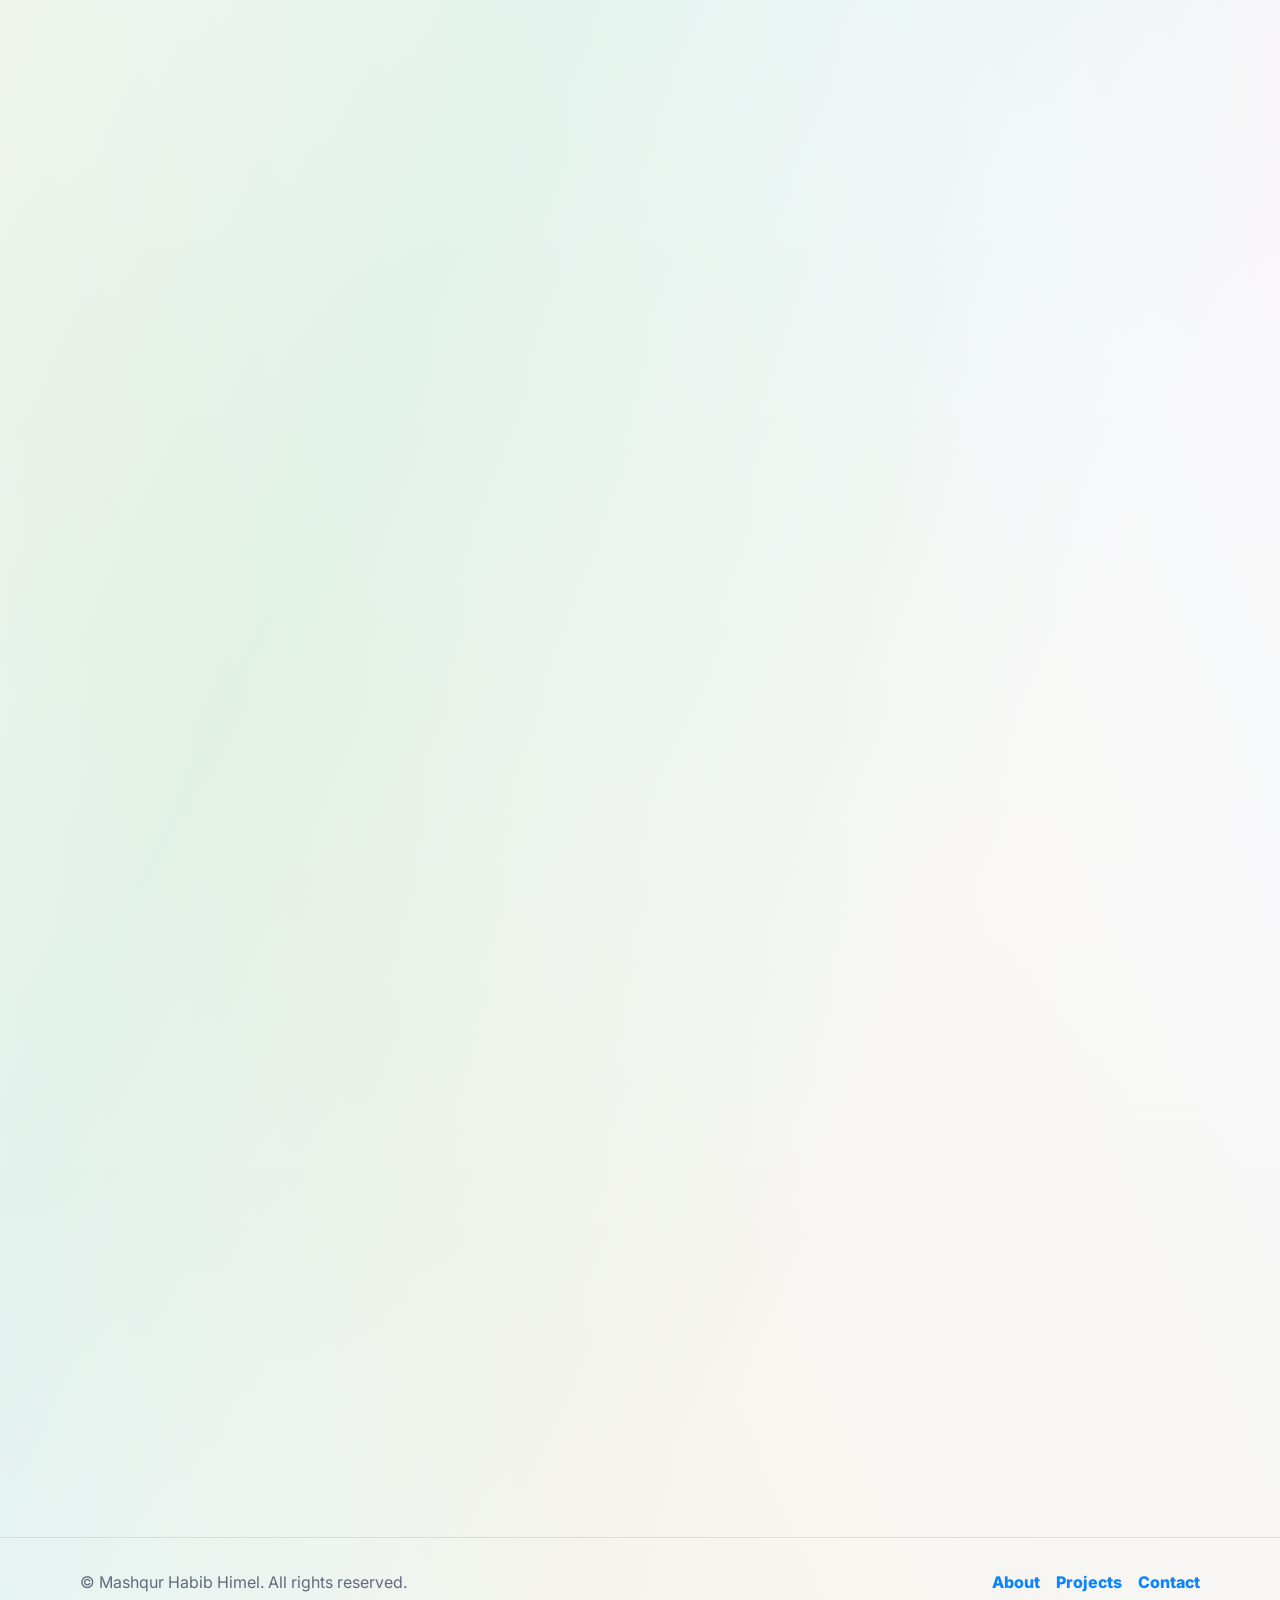
==== commit 1e48272f: "Replace the contact form with direct contact links The form posted to a mailto: action with enctype=" ====
--- a/index.html
+++ b/index.html
@@ -284,35 +284,20 @@
       </section>
 
       <section class="section contact-section surface" id="contact" aria-labelledby="contact-title">
-        <div class="section-inner contact-grid">
+        <div class="section-inner">
           <div class="section-heading reveal">
             <p class="eyebrow">Contact</p>
             <h2 id="contact-title">Let’s build something polished.</h2>
             <p class="contact-note">
               Based in Bangladesh and open to remote, hybrid, on-site, and relocation opportunities.
-            </p>
-            <div class="contact-links">
-              <a href="mailto:mashqur.himel@gmail.com">mashqur.himel@gmail.com</a>
-              <a href="https://www.linkedin.com/in/mashqur-himel-326911108/">LinkedIn</a>
-              <a href="https://github.com/Mashqur">GitHub</a>
+              Email is the fastest way to reach me.
+            </p>
+            <div class="hero-actions" aria-label="Contact links">
+              <a class="button button-secondary" href="mailto:mashqur.himel@gmail.com">Email Me</a>
+              <a class="button button-secondary" href="https://www.linkedin.com/in/mashqur-himel-326911108/">LinkedIn</a>
+              <a class="button button-secondary" href="https://github.com/Mashqur">GitHub</a>
             </div>
           </div>
-
-          <form class="contact-form reveal" style="--delay: 100ms" action="mailto:mashqur.himel@gmail.com" method="post" enctype="text/plain">
-            <label>
-              <span>Name</span>
-              <input name="name" type="text" autocomplete="name" required />
-            </label>
-            <label>
-              <span>Email</span>
-              <input name="email" type="email" autocomplete="email" required />
-            </label>
-            <label>
-              <span>Message</span>
-              <textarea name="message" rows="5" required></textarea>
-            </label>
-            <button class="button button-primary" type="submit">Send Message</button>
-          </form>
         </div>
       </section>
     </main>
--- a/styles.css
+++ b/styles.css
@@ -328,8 +328,7 @@
 }
 
 .hero-grid,
-.split-layout,
-.contact-grid {
+.split-layout {
   align-items: center;
   display: grid;
   gap: 2.5rem;
@@ -591,16 +590,14 @@
   grid-template-columns: repeat(2, minmax(0, 1fr));
 }
 
-.project-card,
-.contact-form {
+.project-card {
   backdrop-filter: blur(14px);
   background: color-mix(in srgb, var(--surface) 74%, transparent);
   border: 1px solid var(--line);
   border-radius: var(--radius);
 }
 
-.surface .project-card,
-.surface .contact-form {
+.surface .project-card {
   background: color-mix(in srgb, var(--surface) 70%, transparent);
 }
 
@@ -640,57 +637,11 @@
 }
 
 .project-content a,
-.contact-links a,
 .footer-links a {
   color: var(--accent);
   font-weight: 800;
 }
 
-.contact-grid {
-  align-items: start;
-}
-
-.contact-links {
-  display: flex;
-  flex-wrap: wrap;
-  gap: 1rem;
-}
-
-.contact-form {
-  display: grid;
-  gap: 1rem;
-  padding: 1.4rem;
-}
-
-.contact-form label {
-  display: grid;
-  gap: 0.45rem;
-}
-
-.contact-form span {
-  color: var(--muted);
-  font-size: 0.88rem;
-  font-weight: 800;
-}
-
-input,
-textarea {
-  background: color-mix(in srgb, var(--surface) 84%, transparent);
-  border: 1px solid var(--line);
-  border-radius: var(--radius);
-  color: var(--text);
-  font: inherit;
-  min-height: 48px;
-  padding: 0.8rem 0.9rem;
-  width: 100%;
-}
-
-textarea {
-  resize: vertical;
-}
-
-input:focus,
-textarea:focus,
 button:focus-visible,
 a:focus-visible {
   outline: 3px solid color-mix(in srgb, var(--accent) 50%, transparent);
@@ -841,8 +792,7 @@
 
   .hero-grid,
   .about-layout,
-  .split-layout,
-  .contact-grid {
+  .split-layout {
     grid-template-columns: 1fr;
   }
 
@@ -893,8 +843,7 @@
 
   .hero-grid,
   .about-layout,
-  .split-layout,
-  .contact-grid {
+  .split-layout {
     gap: 2rem;
   }
 
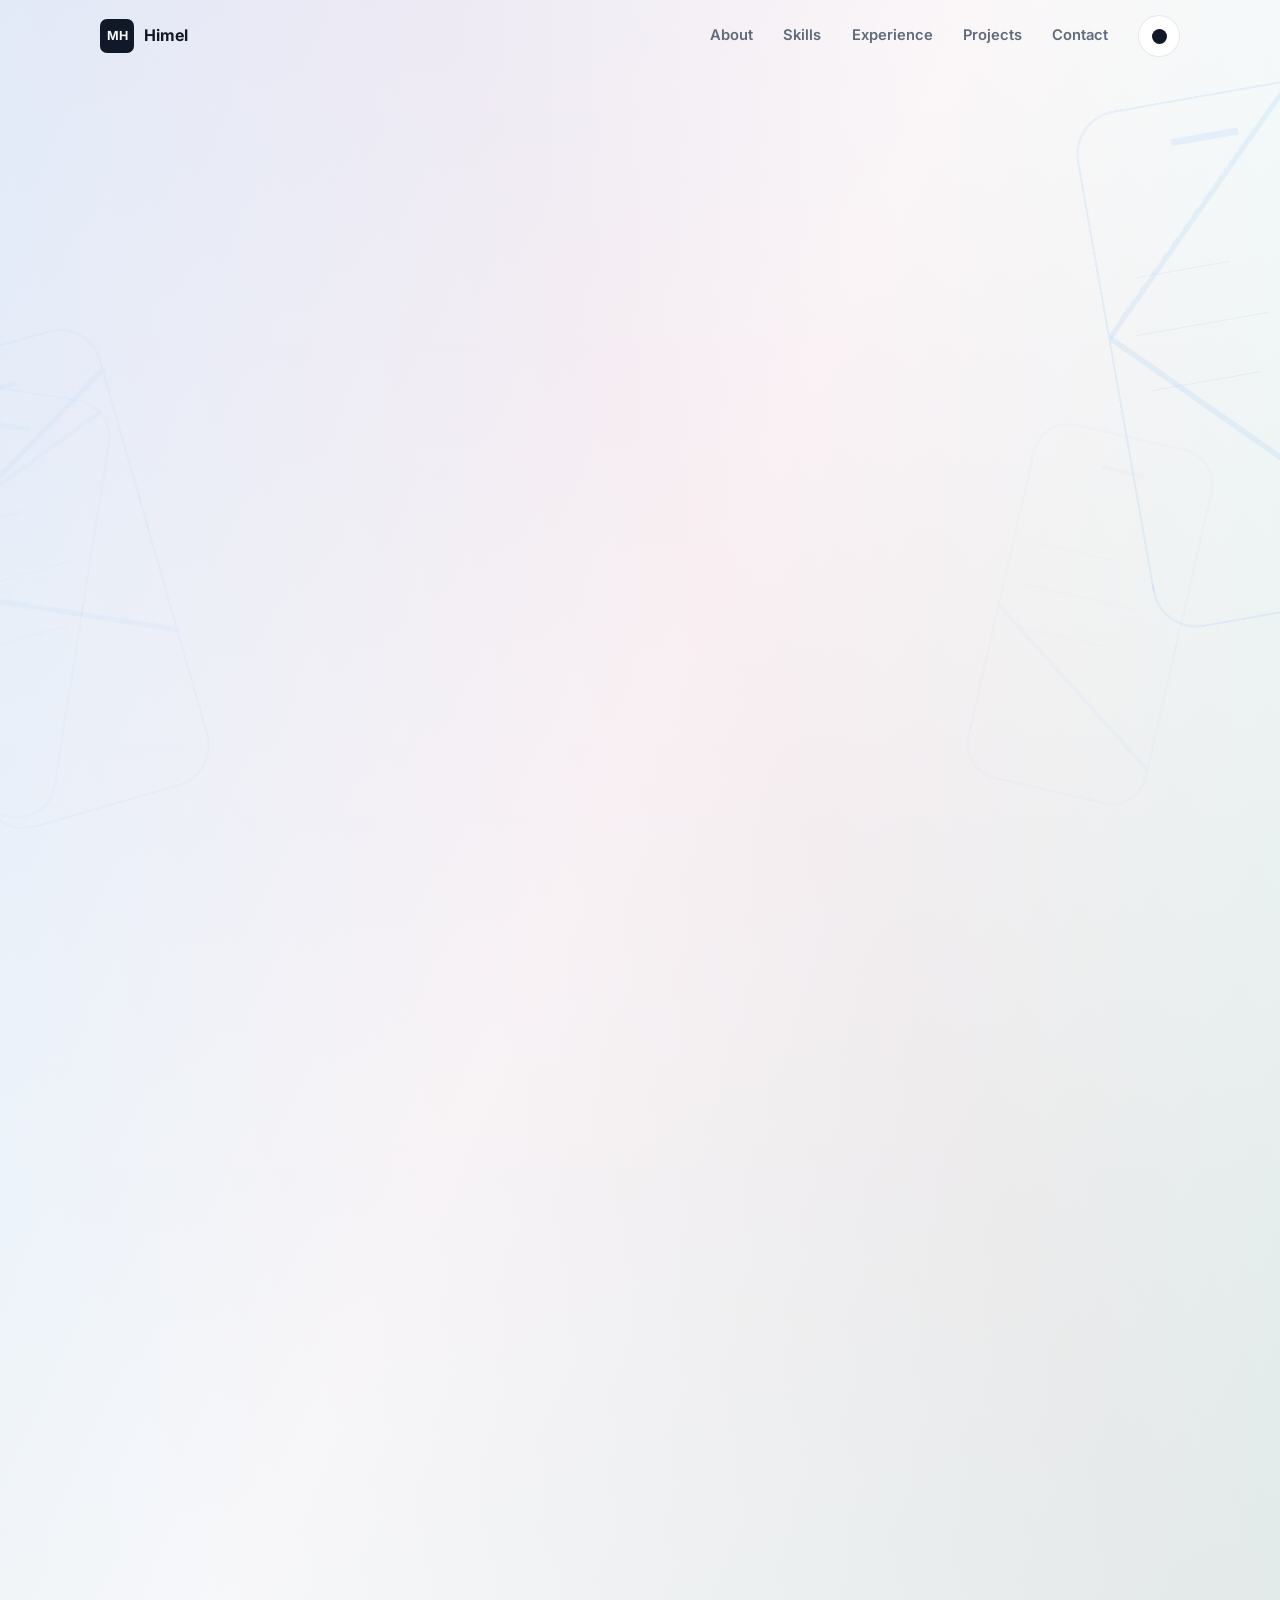
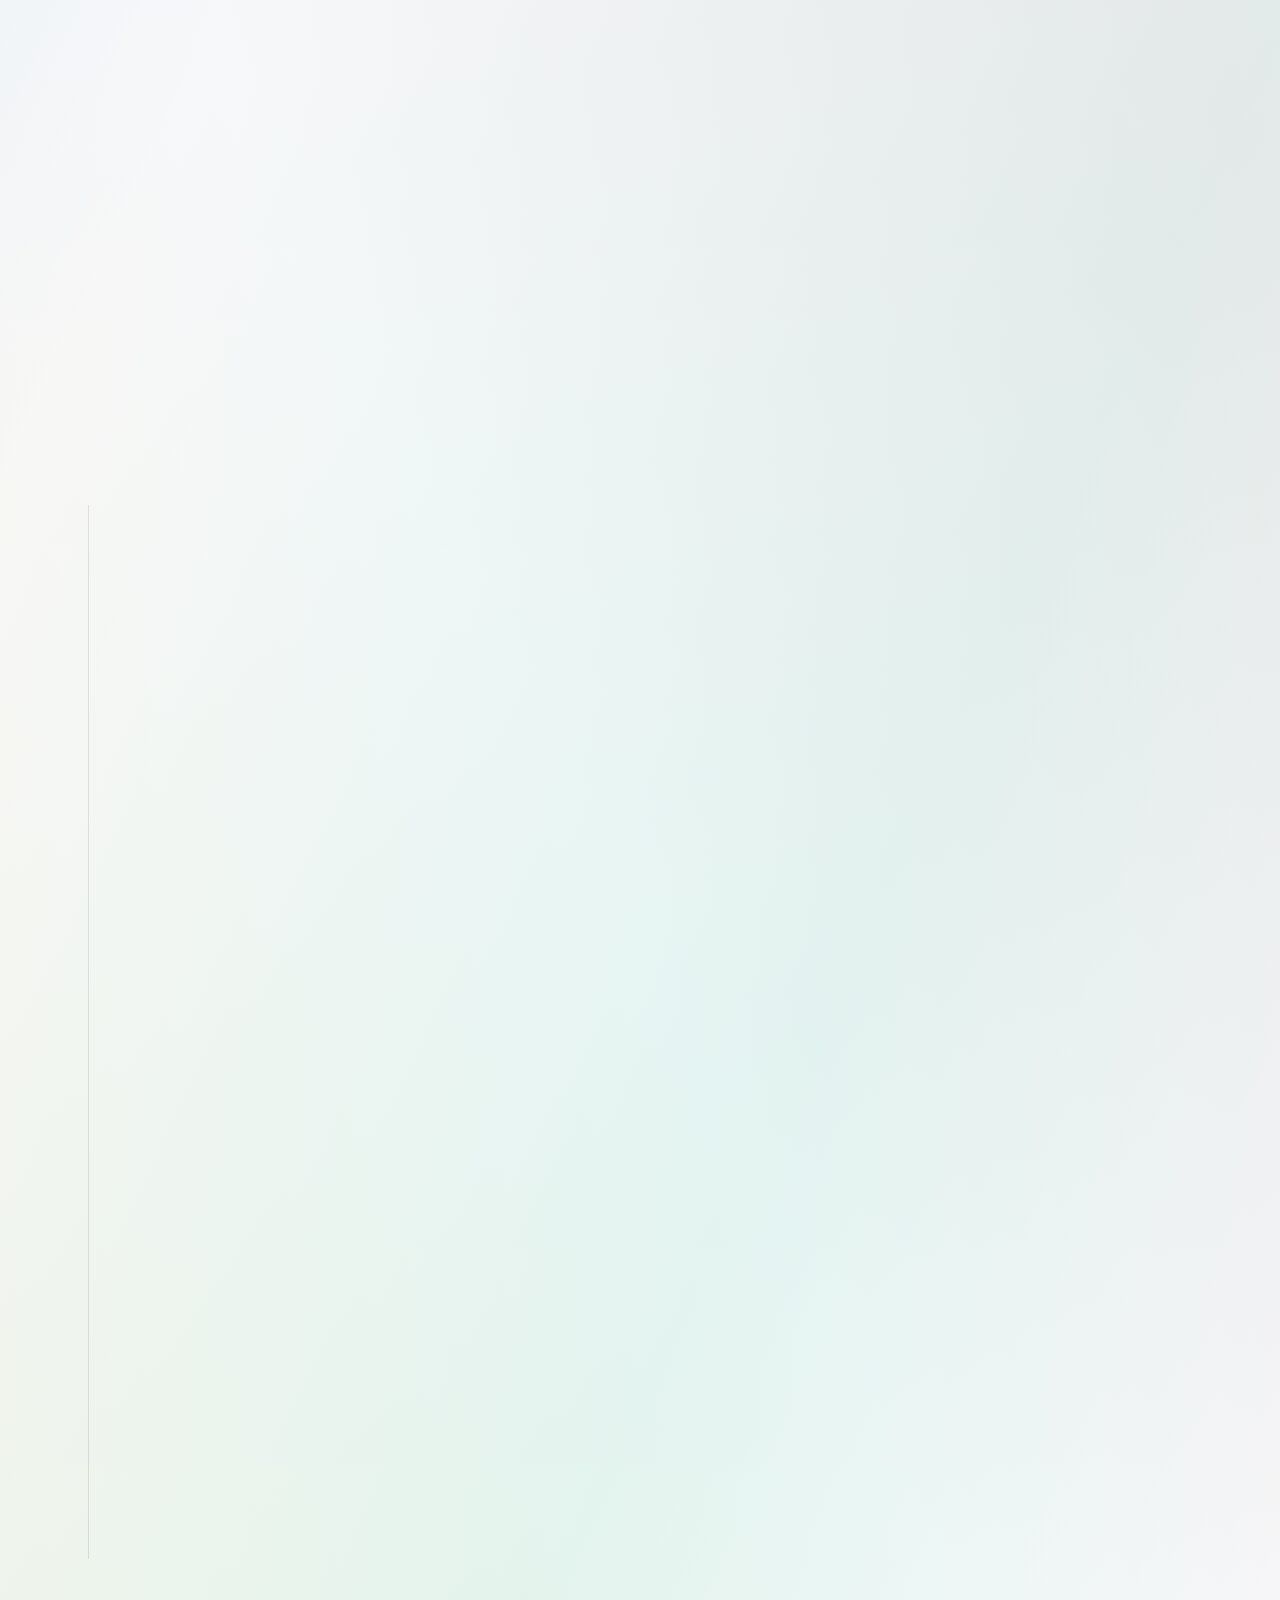
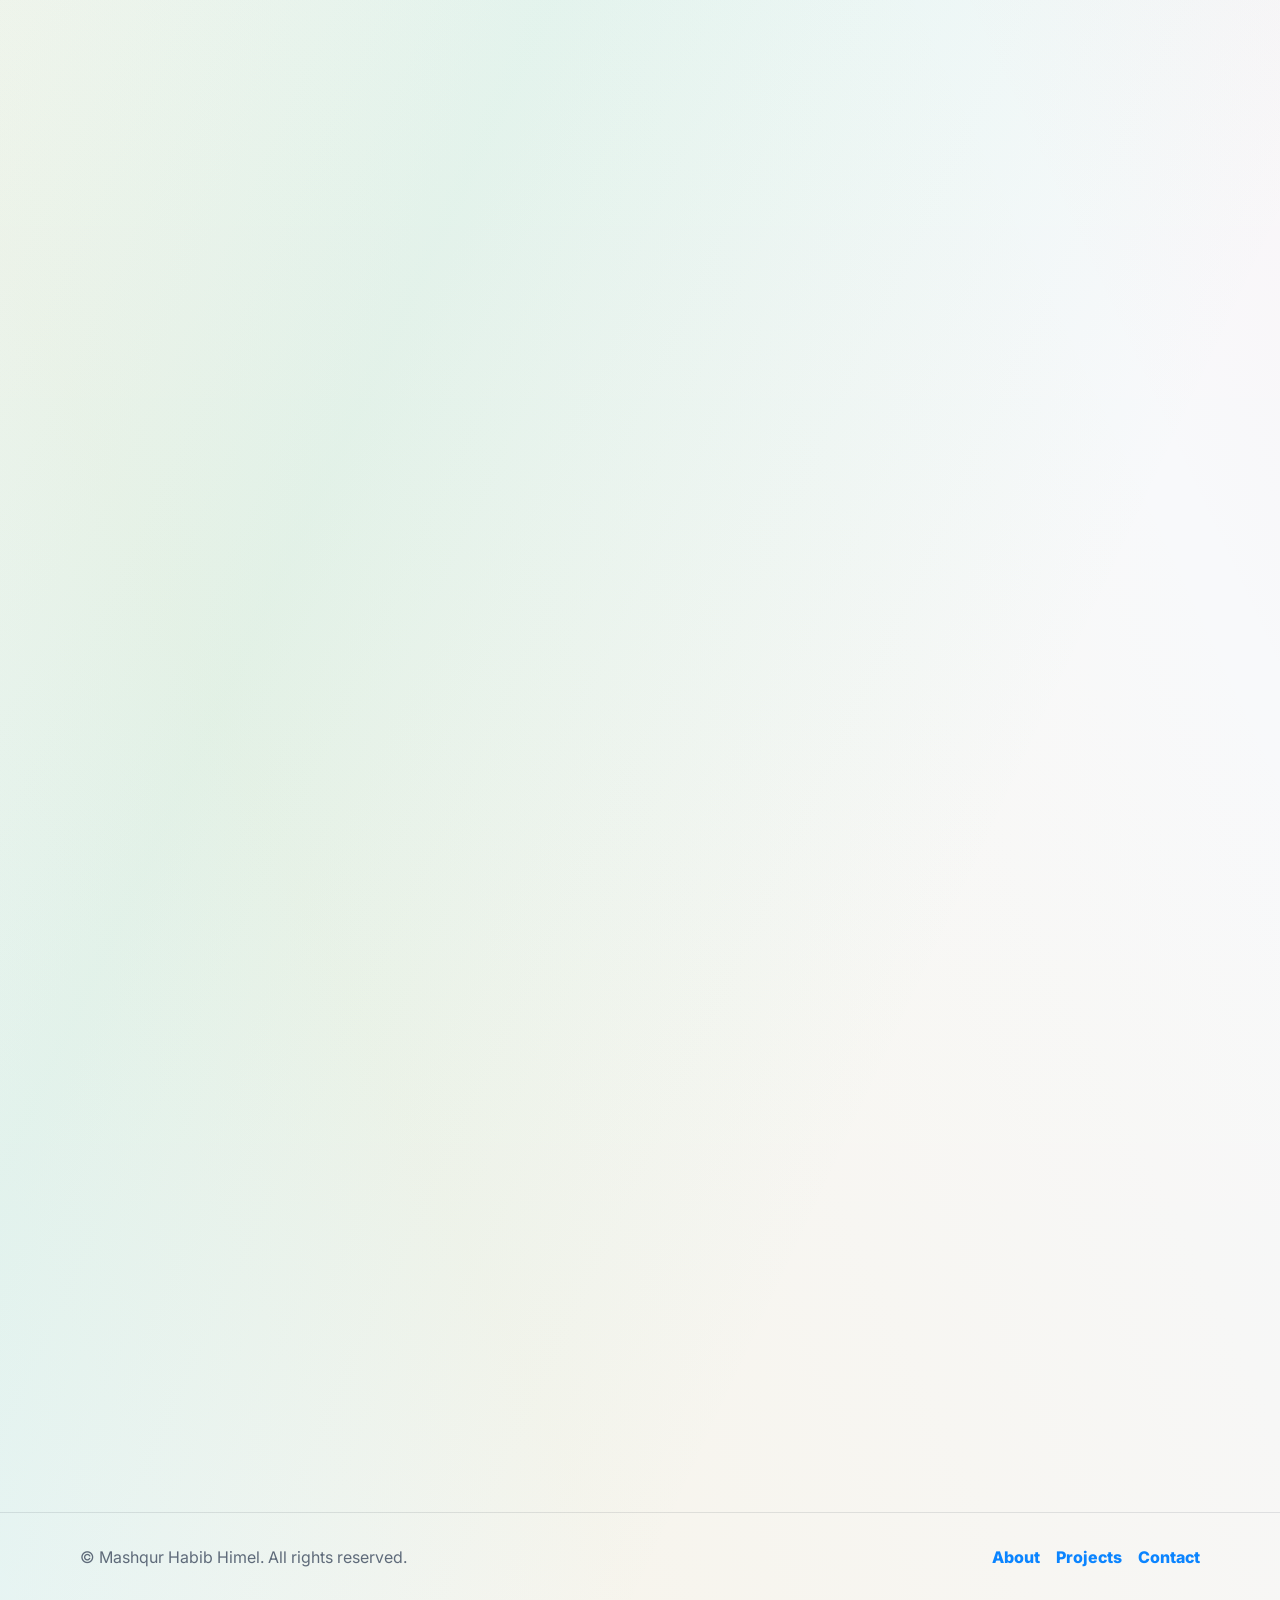
==== commit 921f4568: "Add KeepThoughts product, privacy, and support pages Mirrors the HeadRoom pages: same section order," ====
--- a/index.html
+++ b/index.html
@@ -272,11 +272,12 @@
                 <p class="placeholder-label">App Store app</p>
                 <h3>KeepThoughts</h3>
                 <p>
-                  iOS app available on the App Store, focused on capturing and organizing personal
-                  thoughts with a clean mobile experience and dependable release quality.
+                  A simple and private space to capture ideas, notes, memories, and daily
+                  thoughts. Notes are stored locally on the device and never transmitted to a
+                  server.
                 </p>
                 <p class="tech-stack">iOS · Swift · Notes · App Store Release</p>
-                <a href="https://apps.apple.com/us/app/keepthoughts/id6778842134" aria-label="View KeepThoughts on the App Store">App Store</a>
+                <a href="keepthoughts/" aria-label="Learn more about KeepThoughts for iOS">Learn more</a>
               </div>
             </article>
           </div>
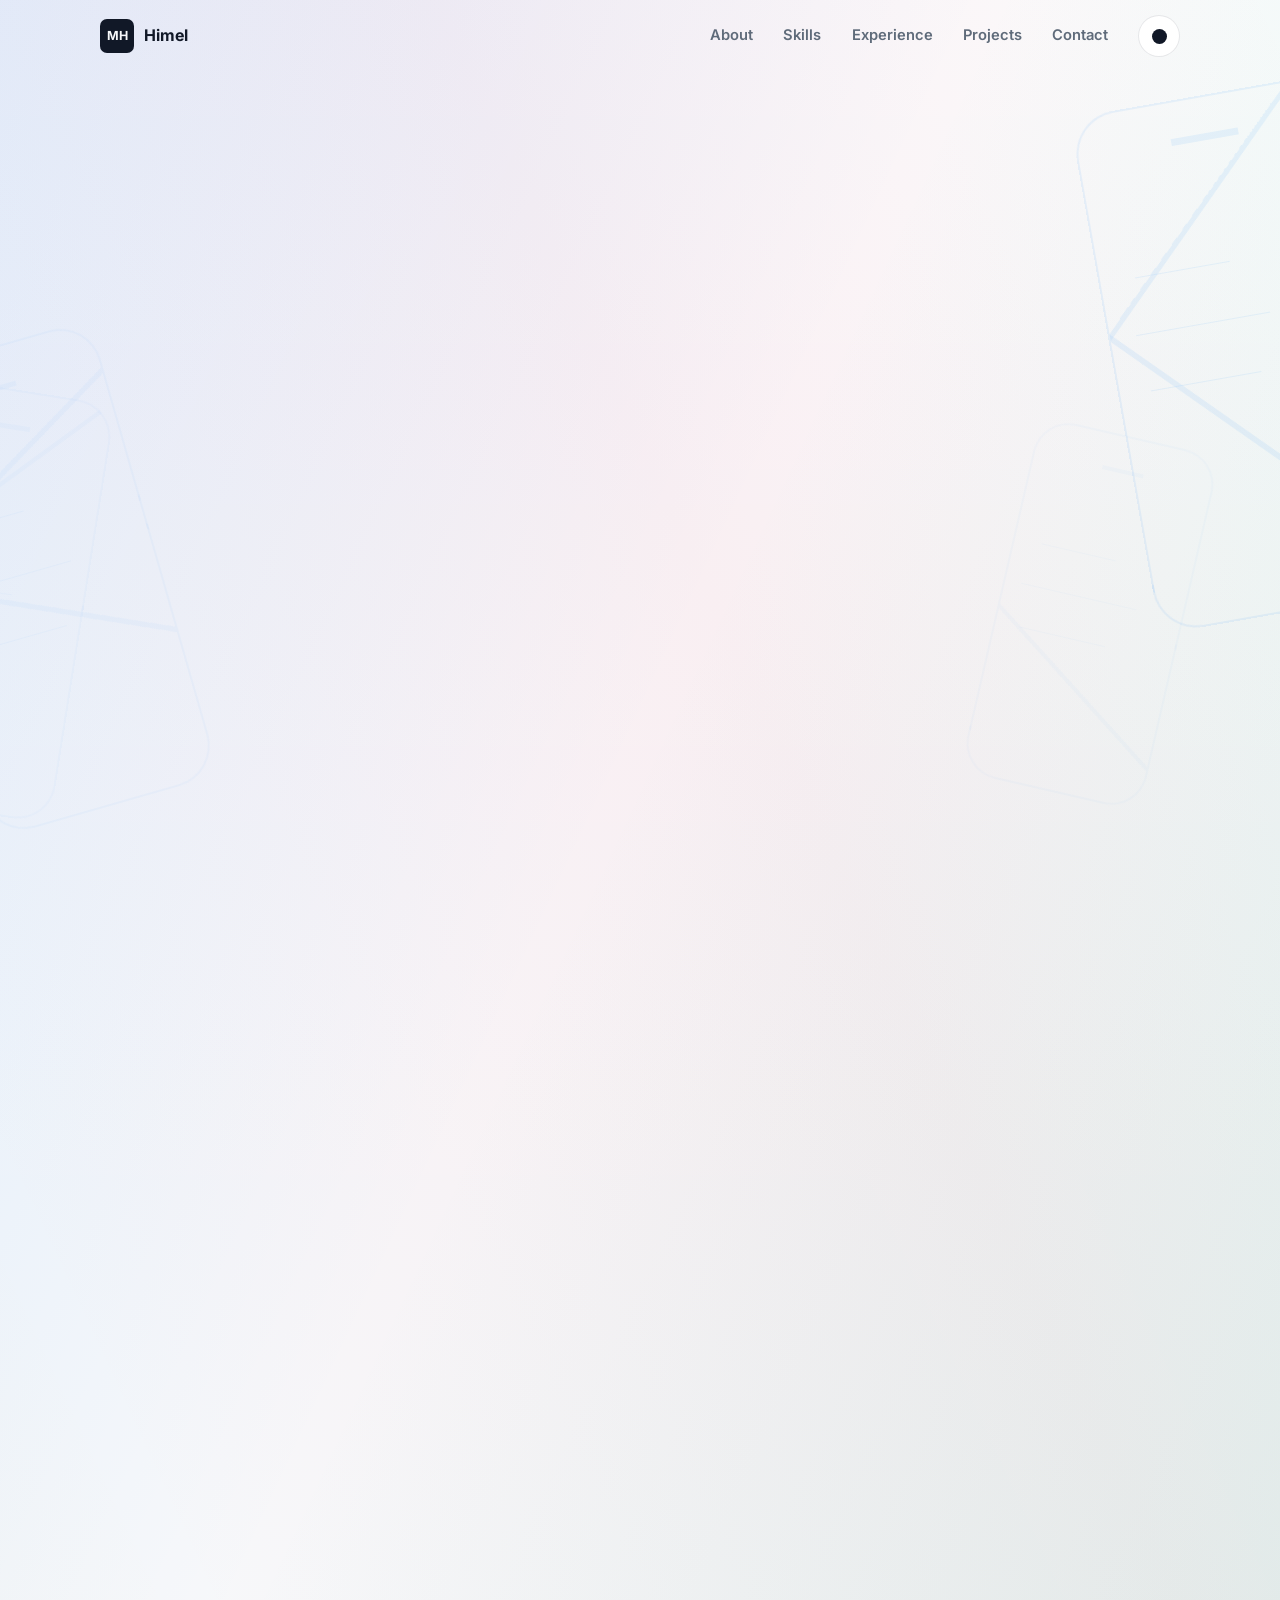
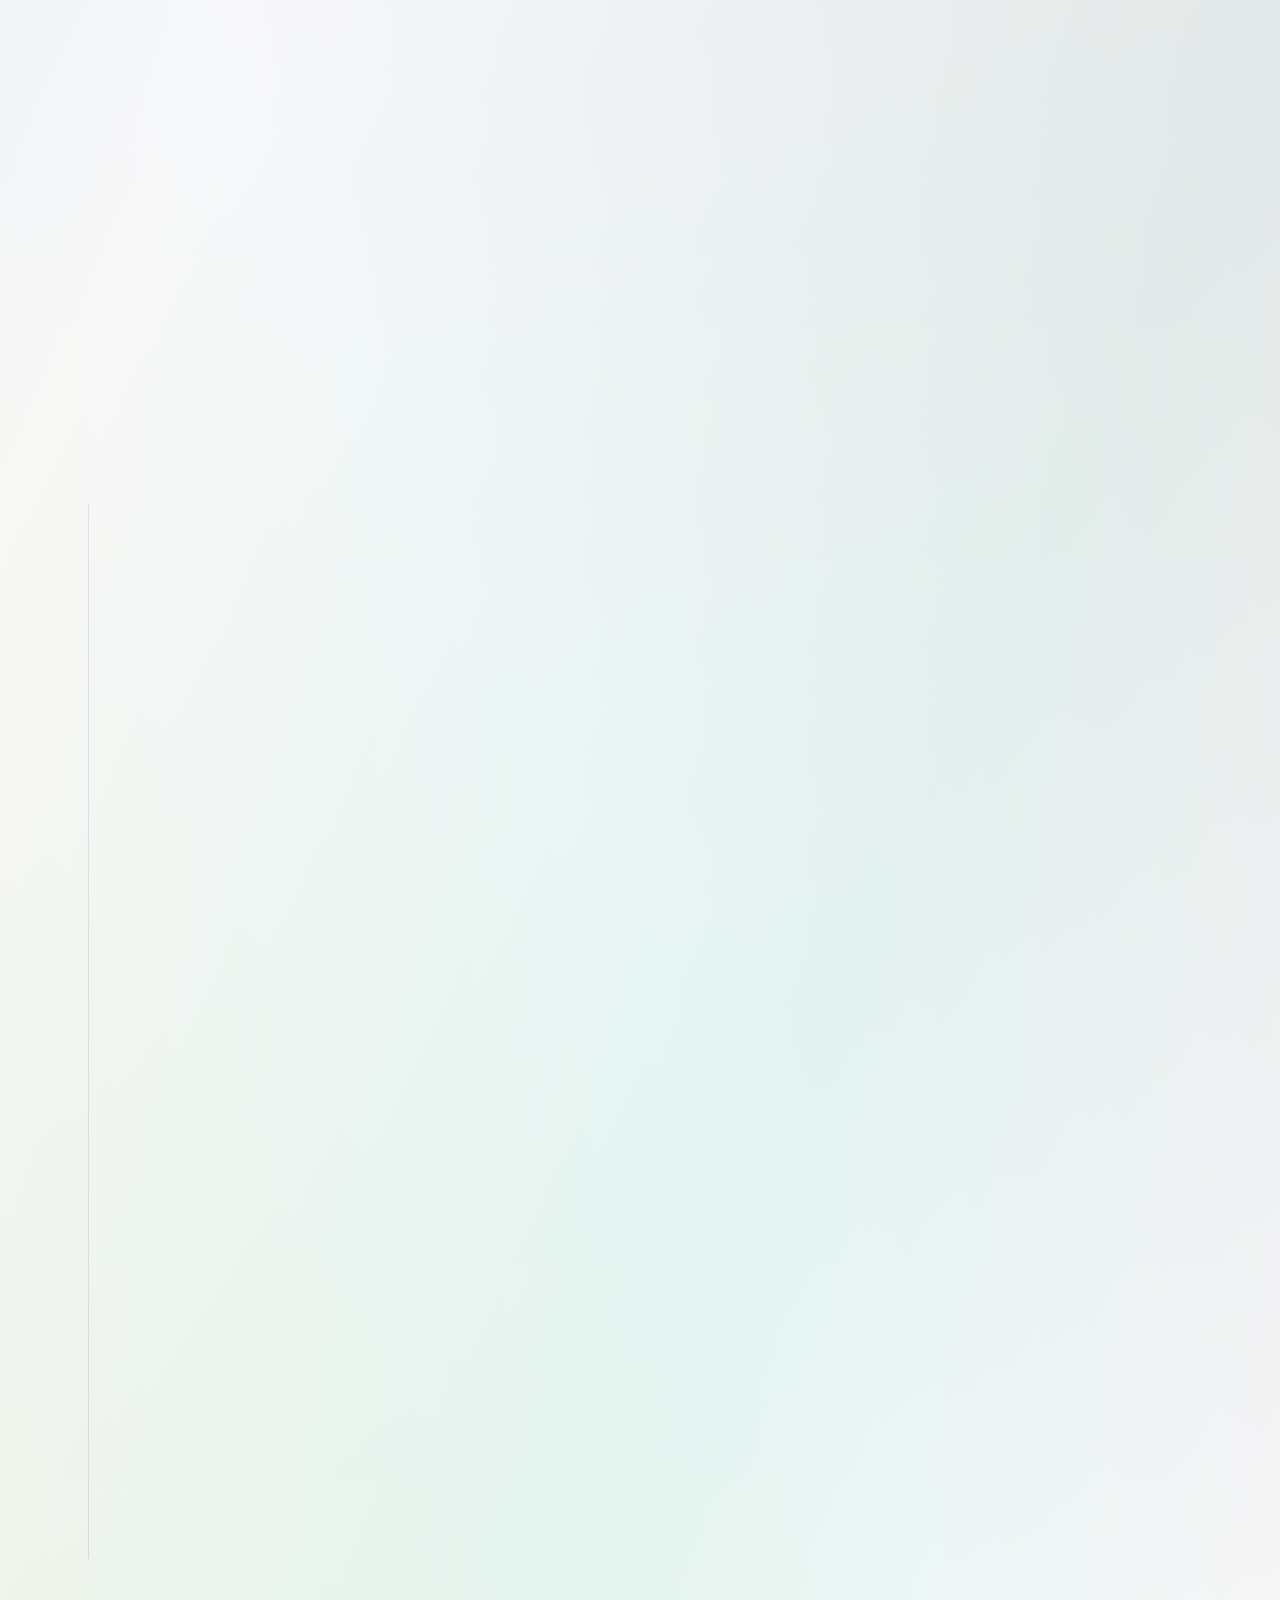
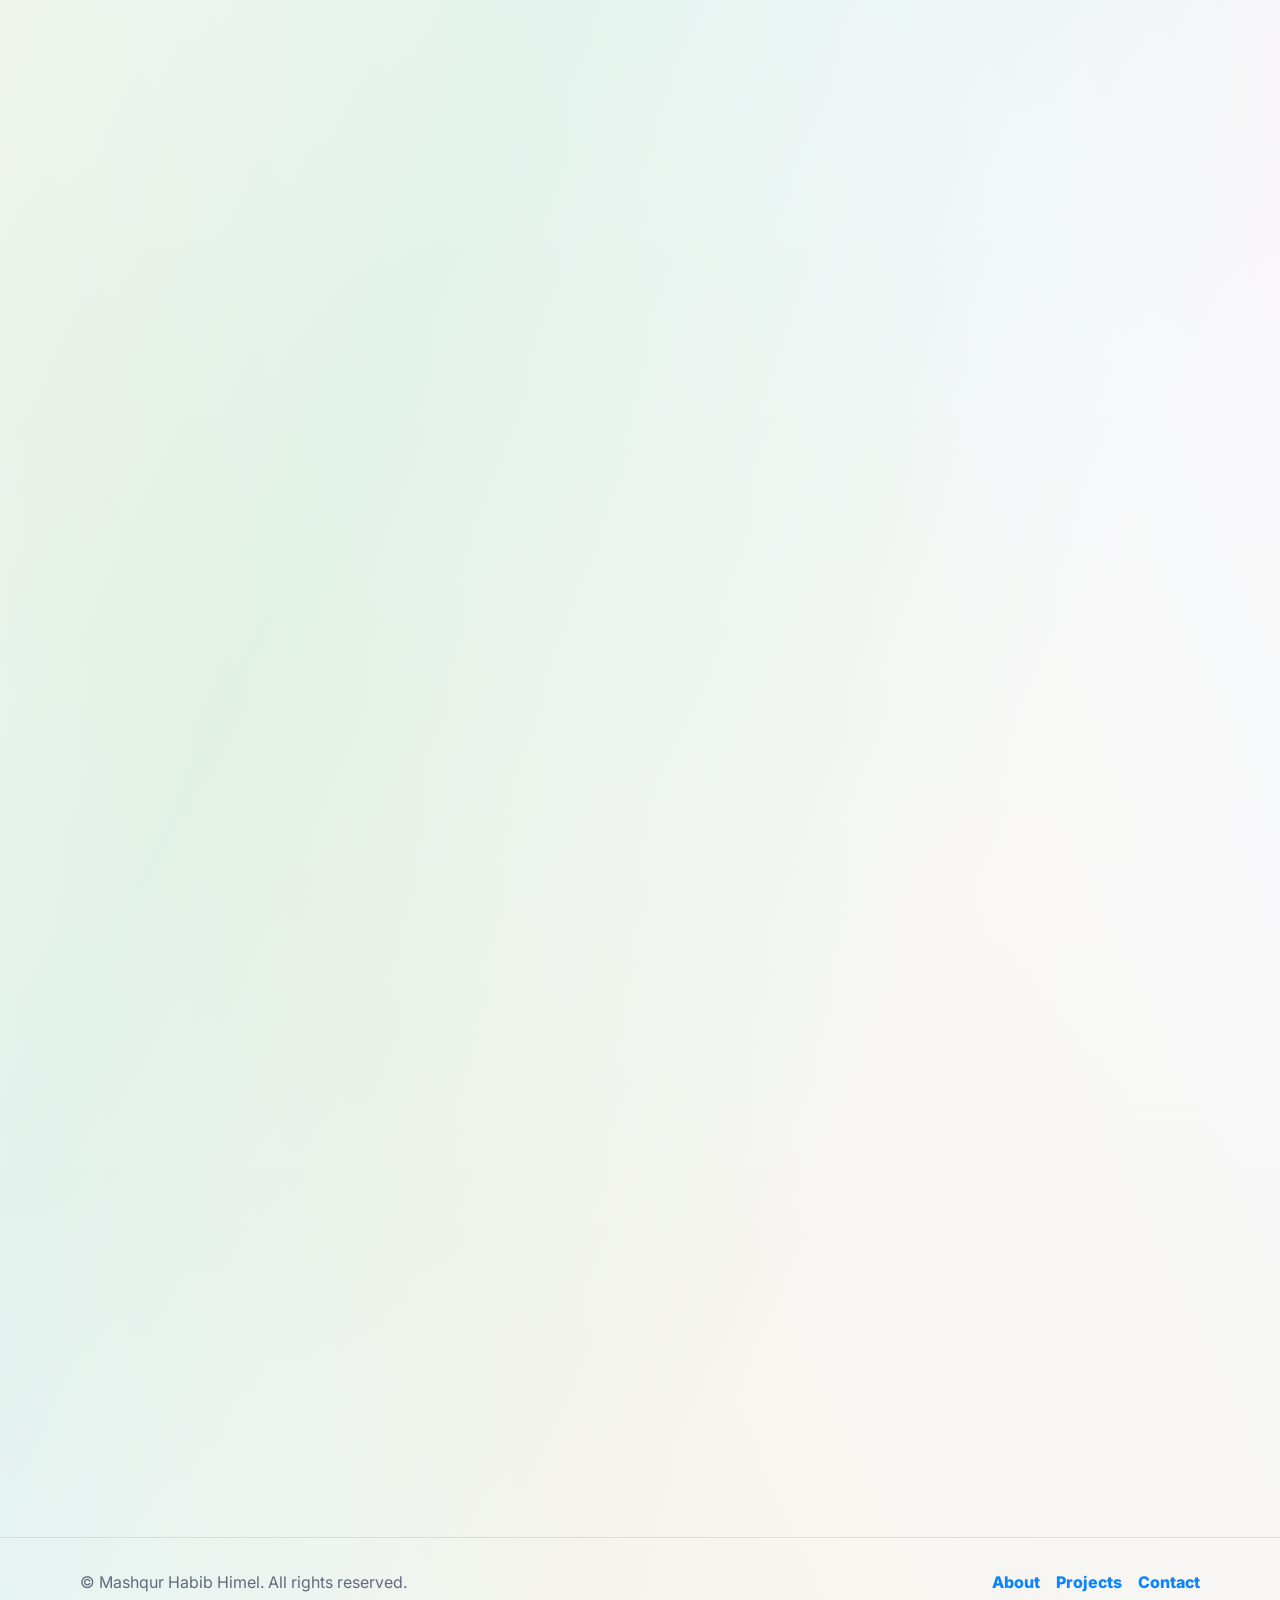
==== commit 92750b91: "Show the email address as text, and unify the contact labels Every button that opens a mail client n" ====
--- a/index.html
+++ b/index.html
@@ -291,7 +291,8 @@
             <h2 id="contact-title">Let’s build something polished.</h2>
             <p class="contact-note">
               Based in Bangladesh and open to remote, hybrid, on-site, and relocation opportunities.
-              Email is the fastest way to reach me.
+              Email is the fastest way to reach me —
+              <a href="mailto:mashqur.himel@gmail.com">mashqur.himel@gmail.com</a>
             </p>
             <div class="hero-actions" aria-label="Contact links">
               <a class="button button-secondary" href="mailto:mashqur.himel@gmail.com">Email Me</a>
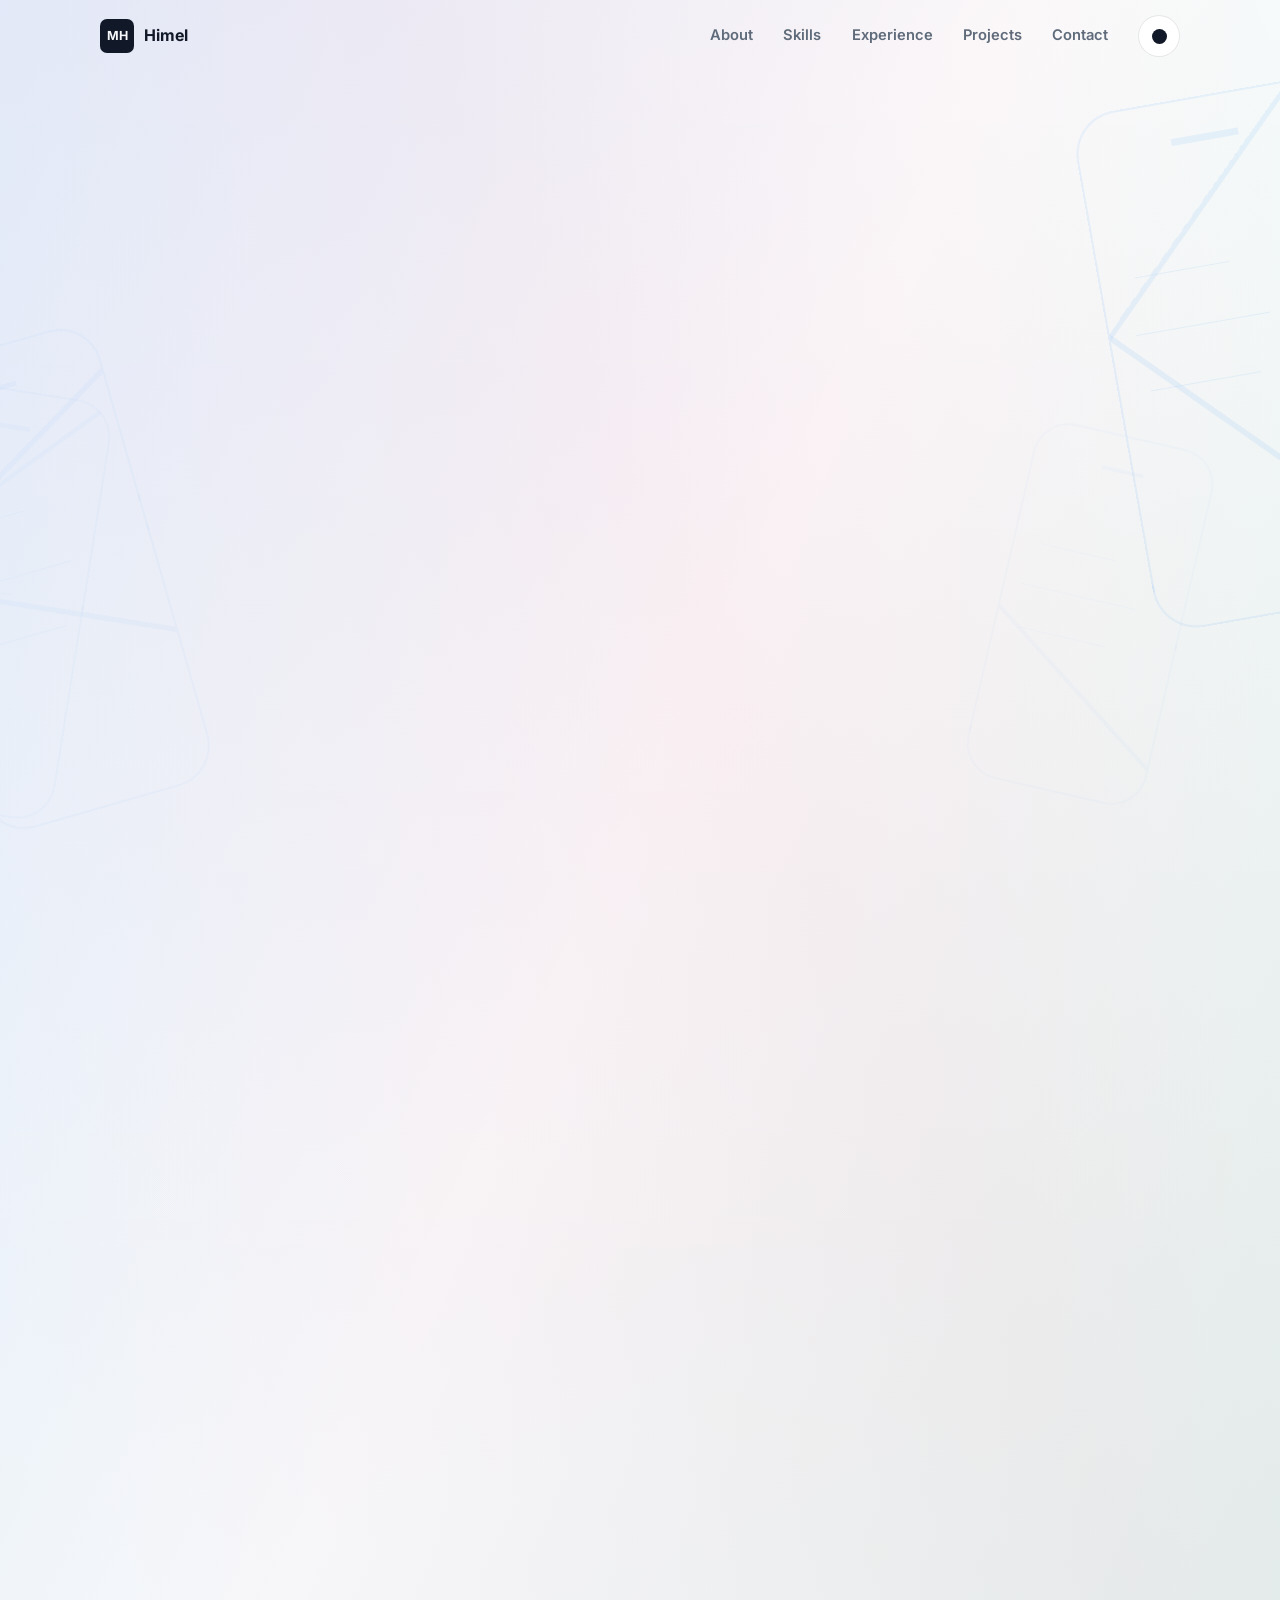
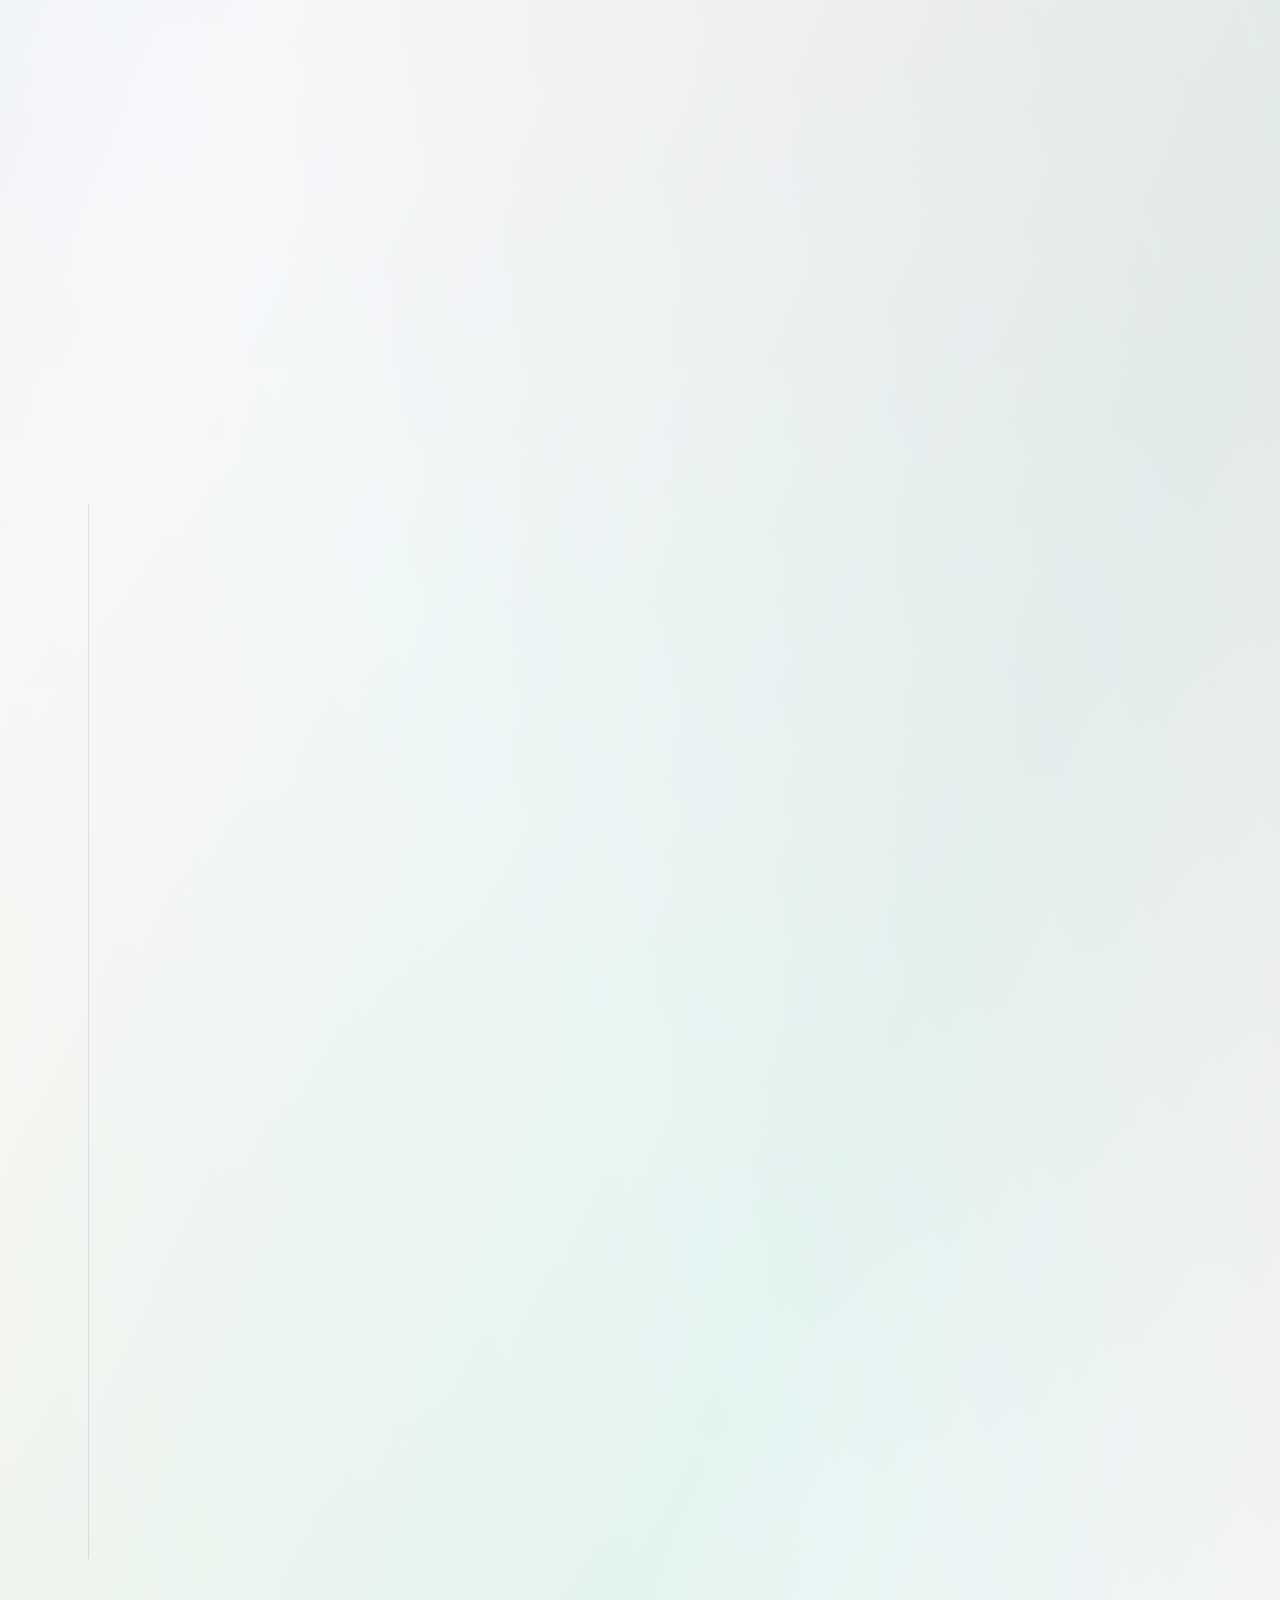
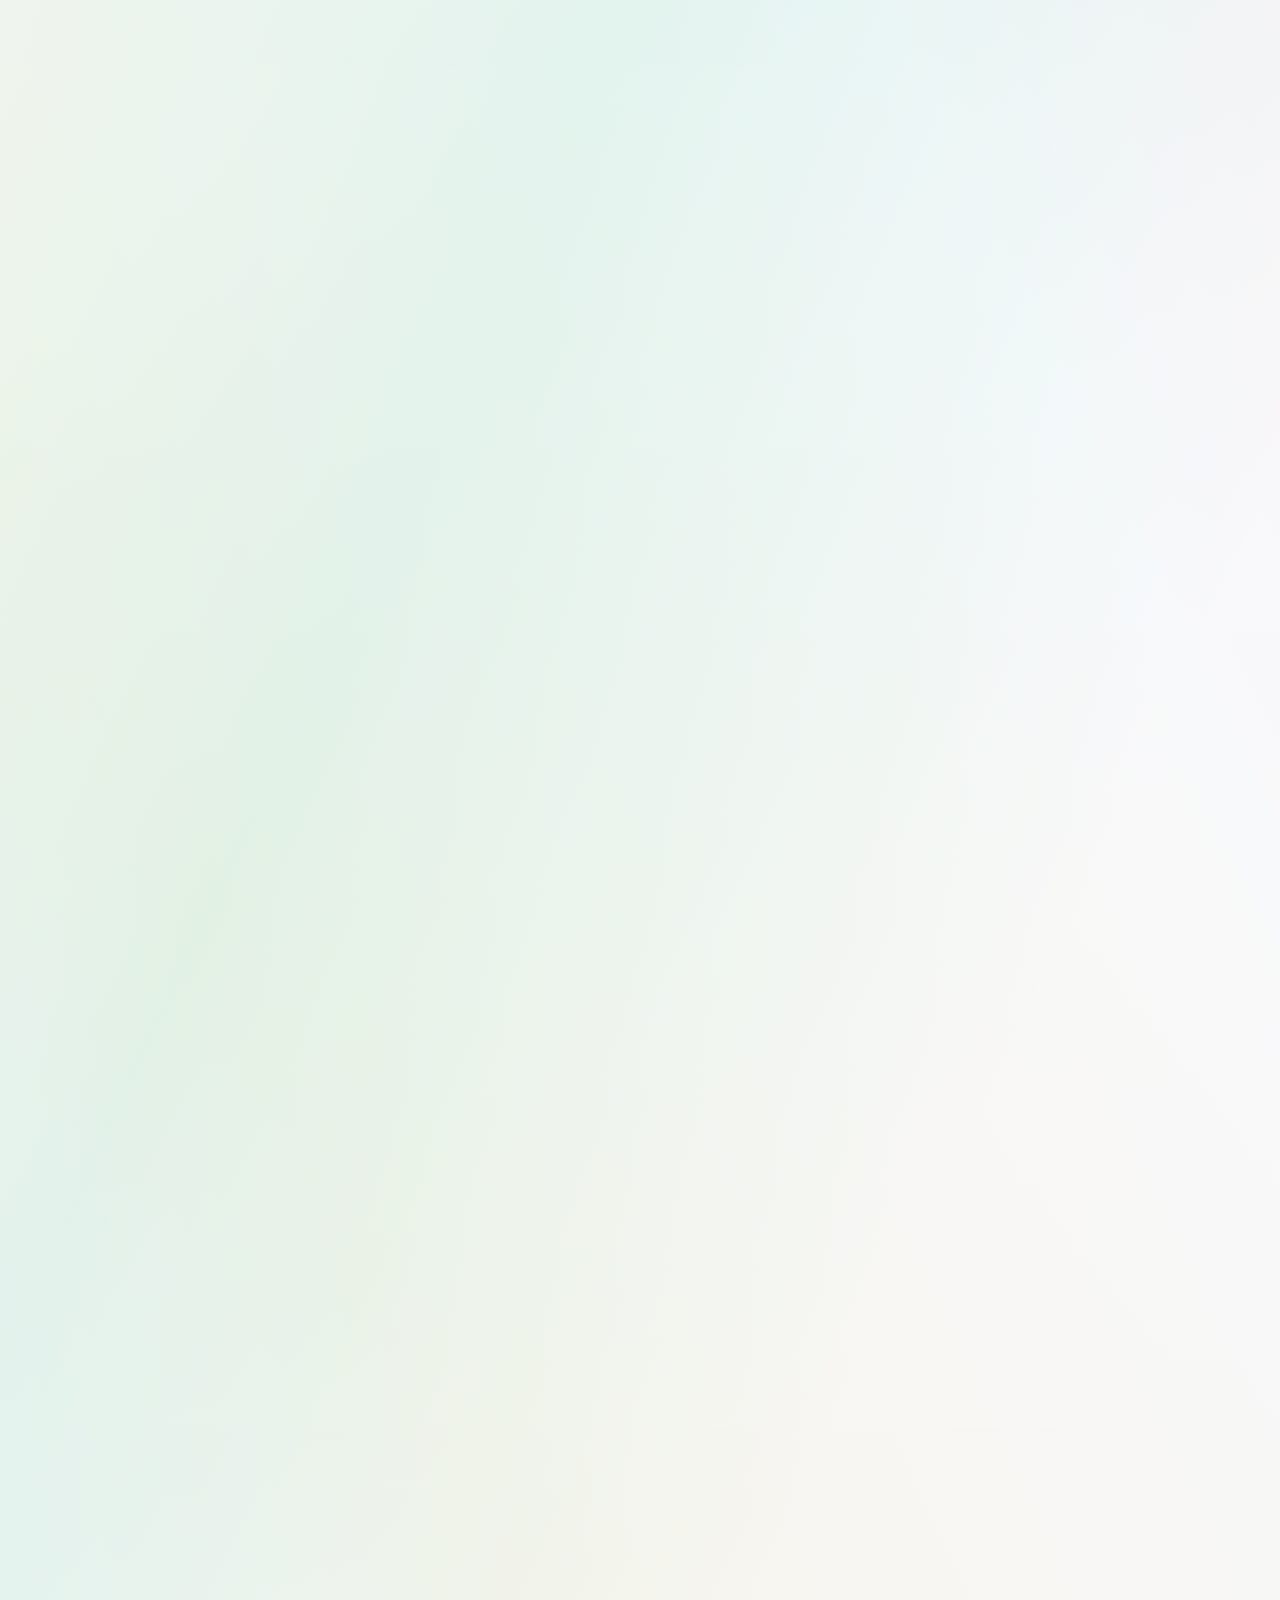
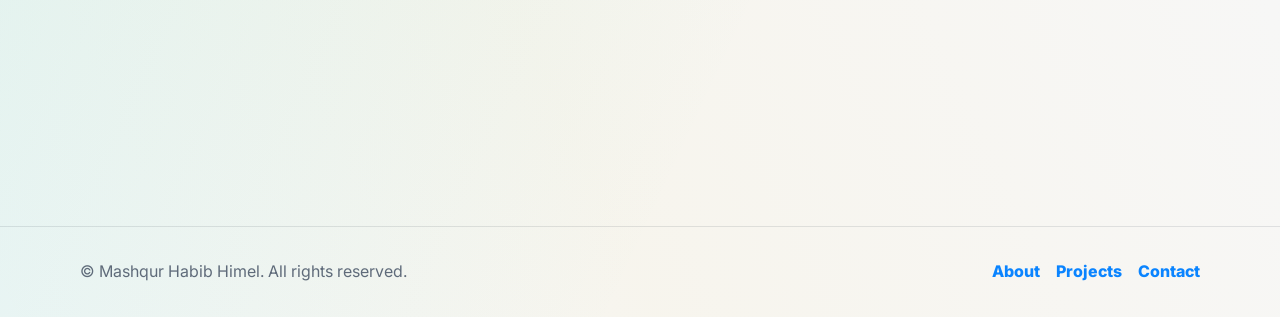
==== commit 706570ad: "Add Sameish product, privacy, and support pages Follows the KeepThoughts structure: a product page, " ====
--- a/index.html
+++ b/index.html
@@ -14,7 +14,7 @@
       href="https://fonts.googleapis.com/css2?family=Inter:wght@400;500;600;700;800&display=swap"
       rel="stylesheet"
     />
-    <link rel="stylesheet" href="styles.css" />
+    <link rel="stylesheet" href="styles.css?v=3" />
   </head>
   <body>
     <a class="skip-link" href="#main">Skip to content</a>
@@ -227,17 +227,47 @@
           </div>
           <div class="project-grid">
             <article class="project-card reveal">
-              <div class="app-icon orange" aria-hidden="true">HR</div>
+              <img
+                class="app-icon"
+                src="assets/sameish-icon.png"
+                alt=""
+                width="64"
+                height="64"
+                loading="lazy"
+                decoding="async"
+              />
+              <div class="project-content">
+                <p class="placeholder-label">iOS app · in development</p>
+                <h3>Sameish</h3>
+                <p>
+                  Finds duplicate and look-alike photos, videos, and files on iPhone. Compares by
+                  content rather than filename, runs entirely on the device, and never deletes
+                  anything without being asked. No ads, no tracking.
+                </p>
+                <p class="tech-stack">iOS · SwiftUI · Vision · SwiftData · StoreKit 2</p>
+                <a href="sameish/" aria-label="Learn more about Sameish for iOS">Learn more</a>
+              </div>
+            </article>
+            <article class="project-card reveal">
+              <img
+                class="app-icon"
+                src="assets/disksweep-icon.png"
+                alt=""
+                width="64"
+                height="64"
+                loading="lazy"
+                decoding="async"
+              />
               <div class="project-content">
                 <p class="placeholder-label">macOS app · in development</p>
-                <h3>HeadRoom</h3>
+                <h3>DiskSweep</h3>
                 <p>
                   Local-first macOS storage analyzer and cautious cleanup utility. Explains every
                   item before removing it, never touches personal files automatically, and sends
                   nothing off the device.
                 </p>
                 <p class="tech-stack">macOS · SwiftUI · StoreKit 2 · App Sandbox</p>
-                <a href="headroom/" aria-label="Learn more about HeadRoom for macOS">Learn more</a>
+                <a href="disksweep/" aria-label="Learn more about DiskSweep for macOS">Learn more</a>
               </div>
             </article>
             <article class="project-card reveal">
@@ -267,7 +297,15 @@
               </div>
             </article>
             <article class="project-card reveal">
-              <div class="app-icon violet" aria-hidden="true">KT</div>
+              <img
+                class="app-icon"
+                src="assets/keepthoughts-icon.png"
+                alt=""
+                width="64"
+                height="64"
+                loading="lazy"
+                decoding="async"
+              />
               <div class="project-content">
                 <p class="placeholder-label">App Store app</p>
                 <h3>KeepThoughts</h3>
--- a/styles.css
+++ b/styles.css
@@ -387,6 +387,35 @@
   max-width: 680px;
 }
 
+/* App detail pages open with the app's own artwork beside its name, so the
+   page leads with the same mark users recognize from the store listing. */
+.product-lockup {
+  align-items: center;
+  display: flex;
+  gap: 1rem;
+  margin-bottom: 1.1rem;
+}
+
+/* The mark stays beside the name at every width: h1 is nowrap until the small
+   breakpoint, so letting this row wrap would drop the mark above the title. */
+.product-lockup h1 {
+  margin-bottom: 0;
+}
+
+/* Sub-pages sit the mark next to the app line and the page title together, so
+   the artwork lines up with "DiskSweep for macOS" rather than floating alone. */
+.product-lockup-text .eyebrow {
+  margin-bottom: 0.35rem;
+}
+
+.product-mark {
+  border-radius: 18px;
+  display: block;
+  flex-shrink: 0;
+  height: 72px;
+  width: 72px;
+}
+
 .hero-summary,
 .body-copy p,
 .timeline-item p,
@@ -620,6 +649,13 @@
   width: 64px;
 }
 
+/* A card whose app has real artwork shows it in place of the initials tile.
+   Same 64px box and radius, so the icon column stays aligned across cards. */
+img.app-icon {
+  display: block;
+  object-fit: cover;
+}
+
 .app-icon.blue {
   background: linear-gradient(135deg, #0a84ff, #42d4ff);
 }
@@ -847,6 +883,15 @@
     gap: 2rem;
   }
 
+  .product-lockup {
+    gap: 0.85rem;
+  }
+
+  .product-mark {
+    height: 56px;
+    width: 56px;
+  }
+
   h1 {
     font-size: clamp(2.05rem, 10vw, 2.75rem);
     white-space: normal;
